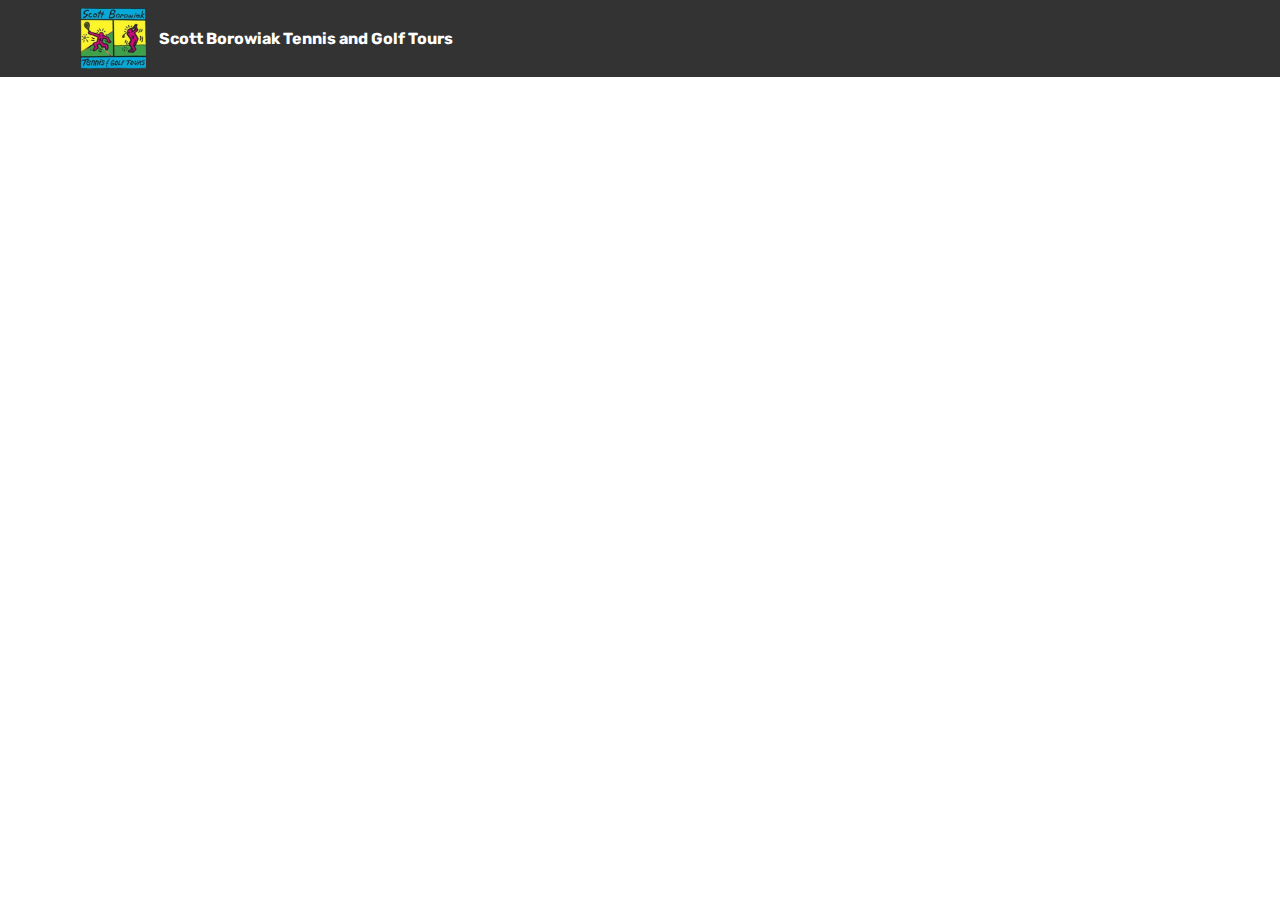
==== page1.html @ 62543306 "create github pages" ====
<!DOCTYPE html>
<html >
<head>
  <!-- Site made with Mobirise Website Builder v4.9.4, https://mobirise.com -->
  <meta charset="UTF-8">
  <meta http-equiv="X-UA-Compatible" content="IE=edge">
  <meta name="generator" content="Mobirise v4.9.4, mobirise.com">
  <meta name="viewport" content="width=device-width, initial-scale=1, minimum-scale=1">
  <link rel="shortcut icon" href="assets/images/scott-logo-1-184x169.jpg" type="image/x-icon">
  <meta name="description" content="Web Page Creator Description">
  <title>Page 1</title>
  <link rel="stylesheet" href="assets/web/assets/mobirise-icons/mobirise-icons.css">
  <link rel="stylesheet" href="assets/tether/tether.min.css">
  <link rel="stylesheet" href="assets/bootstrap/css/bootstrap.min.css">
  <link rel="stylesheet" href="assets/bootstrap/css/bootstrap-grid.min.css">
  <link rel="stylesheet" href="assets/bootstrap/css/bootstrap-reboot.min.css">
  <link rel="stylesheet" href="assets/soundcloud-plugin/style.css">
  <link rel="stylesheet" href="assets/dropdown/css/style.css">
  <link rel="stylesheet" href="assets/theme/css/style.css">
  <link rel="stylesheet" href="assets/mobirise/css/mbr-additional.css" type="text/css">
  
  
  
</head>
<body>
  <section class="menu cid-qwLiEzQAL6" once="menu" id="menu1-q">

    

    <nav class="navbar navbar-expand beta-menu navbar-dropdown align-items-center navbar-fixed-top navbar-toggleable-sm">
        <button class="navbar-toggler navbar-toggler-right" type="button" data-toggle="collapse" data-target="#navbarSupportedContent" aria-controls="navbarSupportedContent" aria-expanded="false" aria-label="Toggle navigation">
            <div class="hamburger">
                <span></span>
                <span></span>
                <span></span>
                <span></span>
            </div>
        </button>
        <div class="menu-logo">
            <div class="navbar-brand">
                <span class="navbar-logo">
                    <a href="http://conta.cc/2x8t9Sp">
                         <img src="assets/images/scott-logo-1-184x169.jpg" alt="Mobirise" title="" style="height: 3.8rem;">
                    </a>
                </span>
                <span class="navbar-caption-wrap"><a class="navbar-caption text-white display-4" href="https://www.youtube.com/watch?v=3VlOw9ap7_U" target="_blank">
                        Scott Borowiak Tennis and Golf Tours</a></span>
            </div>
        </div>
        <div class="collapse navbar-collapse" id="navbarSupportedContent">
            
            
        </div>
    </nav>
</section>


  <section class="engine"><a href="https://mobirise.info/k">develop your own website</a></section><script src="assets/web/assets/jquery/jquery.min.js"></script>
  <script src="assets/popper/popper.min.js"></script>
  <script src="assets/tether/tether.min.js"></script>
  <script src="assets/bootstrap/js/bootstrap.min.js"></script>
  <script src="assets/smoothscroll/smooth-scroll.js"></script>
  <script src="assets/dropdown/js/script.min.js"></script>
  <script src="assets/touchswipe/jquery.touch-swipe.min.js"></script>
  <script src="assets/theme/js/script.js"></script>
  
  
 <div id="scrollToTop" class="scrollToTop mbr-arrow-up"><a style="text-align: center;"><i class="mbr-arrow-up-icon mbr-arrow-up-icon-cm cm-icon cm-icon-smallarrow-up"></i></a></div>
  </body>
</html>
---- assets/web/assets/mobirise-icons/mobirise-icons.css ----
@font-face {
  font-family: 'MobiriseIcons';
  src:  url('mobirise-icons.eot?spat4u');
  src:  url('mobirise-icons.eot?spat4u#iefix') format('embedded-opentype'),
    url('mobirise-icons.ttf?spat4u') format('truetype'),
    url('mobirise-icons.woff?spat4u') format('woff'),
    url('mobirise-icons.svg?spat4u#MobiriseIcons') format('svg');
  font-weight: normal;
  font-style: normal;
}

[class^="mbri-"], [class*=" mbri-"] {
  /* use !important to prevent issues with browser extensions that change fonts */
  font-family: MobiriseIcons !important;
  speak: none;
  font-style: normal;
  font-weight: normal;
  font-variant: normal;
  text-transform: none;
  line-height: 1;

  /* Better Font Rendering =========== */
  -webkit-font-smoothing: antialiased;
  -moz-osx-font-smoothing: grayscale;
}

.mbri-add-submenu:before {
  content: "\e900";
}
.mbri-alert:before {
  content: "\e901";
}
.mbri-align-center:before {
  content: "\e902";
}
.mbri-align-justify:before {
  content: "\e903";
}
.mbri-align-left:before {
  content: "\e904";
}
.mbri-align-right:before {
  content: "\e905";
}
.mbri-android:before {
  content: "\e906";
}
.mbri-apple:before {
  content: "\e907";
}
.mbri-arrow-down:before {
  content: "\e908";
}
.mbri-arrow-next:before {
  content: "\e909";
}
.mbri-arrow-prev:before {
  content: "\e90a";
}
.mbri-arrow-up:before {
  content: "\e90b";
}
.mbri-bold:before {
  content: "\e90c";
}
.mbri-bookmark:before {
  content: "\e90d";
}
.mbri-bootstrap:before {
  content: "\e90e";
}
.mbri-briefcase:before {
  content: "\e90f";
}
.mbri-browse:before {
  content: "\e910";
}
.mbri-bulleted-list:before {
  content: "\e911";
}
.mbri-calendar:before {
  content: "\e912";
}
.mbri-camera:before {
  content: "\e913";
}
.mbri-cart-add:before {
  content: "\e914";
}
.mbri-cart-full:before {
  content: "\e915";
}
.mbri-cash:before {
  content: "\e916";
}
.mbri-change-style:before {
  content: "\e917";
}
.mbri-chat:before {
  content: "\e918";
}
.mbri-clock:before {
  content: "\e919";
}
.mbri-close:before {
  content: "\e91a";
}
.mbri-cloud:before {
  content: "\e91b";
}
.mbri-code:before {
  content: "\e91c";
}
.mbri-contact-form:before {
  content: "\e91d";
}
.mbri-credit-card:before {
  content: "\e91e";
}
.mbri-cursor-click:before {
  content: "\e91f";
}
.mbri-cust-feedback:before {
  content: "\e920";
}
.mbri-database:before {
  content: "\e921";
}
.mbri-delivery:before {
  content: "\e922";
}
.mbri-desktop:before {
  content: "\e923";
}
.mbri-devices:before {
  content: "\e924";
}
.mbri-down:before {
  content: "\e925";
}
.mbri-download:before {
  content: "\e989";
}
.mbri-drag-n-drop:before {
  content: "\e927";
}
.mbri-drag-n-drop2:before {
  content: "\e928";
}
.mbri-edit:before {
  content: "\e929";
}
.mbri-edit2:before {
  content: "\e92a";
}
.mbri-error:before {
  content: "\e92b";
}
.mbri-extension:before {
  content: "\e92c";
}
.mbri-features:before {
  content: "\e92d";
}
.mbri-file:before {
  content: "\e92e";
}
.mbri-flag:before {
  content: "\e92f";
}
.mbri-folder:before {
  content: "\e930";
}
.mbri-gift:before {
  content: "\e931";
}
.mbri-github:before {
  content: "\e932";
}
.mbri-globe:before {
  content: "\e933";
}
.mbri-globe-2:before {
  content: "\e934";
}
.mbri-growing-chart:before {
  content: "\e935";
}
.mbri-hearth:before {
  content: "\e936";
}
.mbri-help:before {
  content: "\e937";
}
.mbri-home:before {
  content: "\e938";
}
.mbri-hot-cup:before {
  content: "\e939";
}
.mbri-idea:before {
  content: "\e93a";
}
.mbri-image-gallery:before {
  content: "\e93b";
}
.mbri-image-slider:before {
  content: "\e93c";
}
.mbri-info:before {
  content: "\e93d";
}
.mbri-italic:before {
  content: "\e93e";
}
.mbri-key:before {
  content: "\e93f";
}
.mbri-laptop:before {
  content: "\e940";
}
.mbri-layers:before {
  content: "\e941";
}
.mbri-left-right:before {
  content: "\e942";
}
.mbri-left:before {
  content: "\e943";
}
.mbri-letter:before {
  content: "\e944";
}
.mbri-like:before {
  content: "\e945";
}
.mbri-link:before {
  content: "\e946";
}
.mbri-lock:before {
  content: "\e947";
}
.mbri-login:before {
  content: "\e948";
}
.mbri-logout:before {
  content: "\e949";
}
.mbri-magic-stick:before {
  content: "\e94a";
}
.mbri-map-pin:before {
  content: "\e94b";
}
.mbri-menu:before {
  content: "\e94c";
}
.mbri-mobile:before {
  content: "\e94d";
}
.mbri-mobile2:before {
  content: "\e94e";
}
.mbri-mobirise:before {
  content: "\e94f";
}
.mbri-more-horizontal:before {
  content: "\e950";
}
.mbri-more-vertical:before {
  content: "\e951";
}
.mbri-music:before {
  content: "\e952";
}
.mbri-new-file:before {
  content: "\e953";
}
.mbri-numbered-list:before {
  content: "\e954";
}
.mbri-opened-folder:before {
  content: "\e955";
}
.mbri-pages:before {
  content: "\e956";
}
.mbri-paper-plane:before {
  content: "\e957";
}
.mbri-paperclip:before {
  content: "\e958";
}
.mbri-photo:before {
  content: "\e959";
}
.mbri-photos:before {
  content: "\e95a";
}
.mbri-pin:before {
  content: "\e95b";
}
.mbri-play:before {
  content: "\e95c";
}
.mbri-plus:before {
  content: "\e95d";
}
.mbri-preview:before {
  content: "\e95e";
}
.mbri-print:before {
  content: "\e95f";
}
.mbri-protect:before {
  content: "\e960";
}
.mbri-question:before {
  content: "\e961";
}
.mbri-quote-left:before {
  content: "\e962";
}
.mbri-quote-right:before {
  content: "\e963";
}
.mbri-refresh:before {
  content: "\e964";
}
.mbri-responsive:before {
  content: "\e965";
}
.mbri-right:before {
  content: "\e966";
}
.mbri-rocket:before {
  content: "\e967";
}
.mbri-sad-face:before {
  content: "\e968";
}
.mbri-sale:before {
  content: "\e969";
}
.mbri-save:before {
  content: "\e96a";
}
.mbri-search:before {
  content: "\e96b";
}
.mbri-setting:before {
  content: "\e96c";
}
.mbri-setting2:before {
  content: "\e96d";
}
.mbri-setting3:before {
  content: "\e96e";
}
.mbri-share:before {
  content: "\e96f";
}
.mbri-shopping-bag:before {
  content: "\e970";
}
.mbri-shopping-basket:before {
  content: "\e971";
}
.mbri-shopping-cart:before {
  content: "\e972";
}
.mbri-sites:before {
  content: "\e973";
}
.mbri-smile-face:before {
  content: "\e974";
}
.mbri-speed:before {
  content: "\e975";
}
.mbri-star:before {
  content: "\e976";
}
.mbri-success:before {
  content: "\e977";
}
.mbri-sun:before {
  content: "\e978";
}
.mbri-sun2:before {
  content: "\e979";
}
.mbri-tablet:before {
  content: "\e97a";
}
.mbri-tablet-vertical:before {
  content: "\e97b";
}
.mbri-target:before {
  content: "\e97c";
}
.mbri-timer:before {
  content: "\e97d";
}
.mbri-to-ftp:before {
  content: "\e97e";
}
.mbri-to-local-drive:before {
  content: "\e97f";
}
.mbri-touch-swipe:before {
  content: "\e980";
}
.mbri-touch:before {
  content: "\e981";
}
.mbri-trash:before {
  content: "\e982";
}
.mbri-underline:before {
  content: "\e983";
}
.mbri-unlink:before {
  content: "\e984";
}
.mbri-unlock:before {
  content: "\e985";
}
.mbri-up-down:before {
  content: "\e986";
}
.mbri-up:before {
  content: "\e987";
}
.mbri-update:before {
  content: "\e988";
}
.mbri-upload:before {
 content: "\e926"; 
}
.mbri-user:before {
  content: "\e98a";
}
.mbri-user2:before {
  content: "\e98b";
}
.mbri-users:before {
  content: "\e98c";
}
.mbri-video:before {
  content: "\e98d";
}
.mbri-video-play:before {
  content: "\e98e";
}
.mbri-watch:before {
  content: "\e98f";
}
.mbri-website-theme:before {
  content: "\e990";
}
.mbri-wifi:before {
  content: "\e991";
}
.mbri-windows:before {
  content: "\e992";
}
.mbri-zoom-out:before {
  content: "\e993";
}
.mbri-redo:before {
  content: "\e994";
}
.mbri-undo:before {
  content: "\e995";
}
---- assets/soundcloud-plugin/style.css ----
.addons-container {
  position: relative;
  margin-left: auto;
  margin-right: auto;
  padding-right: 15px;
  padding-left: 15px; }
  @media (min-width: 576px) {
    .addons-container {
      padding-right: 15px;
      padding-left: 15px; } }
  @media (min-width: 768px) {
    .addons-container {
      padding-right: 15px;
      padding-left: 15px; } }
  @media (min-width: 992px) {
    .addons-container {
      padding-right: 15px;
      padding-left: 15px; } }
  @media (min-width: 1200px) {
    .addons-container {
      padding-right: 15px;
      padding-left: 15px; } }
  @media (min-width: 576px) {
    .addons-container {
      width: 540px;
      max-width: 100%; } }
  @media (min-width: 768px) {
    .addons-container {
      width: 720px;
      max-width: 100%; } }
  @media (min-width: 992px) {
    .addons-container {
      width: 960px;
      max-width: 100%; } }
  @media (min-width: 1200px) {
    .addons-container {
      width: 1140px;
      max-width: 100%; } }

.addons-container-inner{
    position: relative;
    width: 100%;
    min-height: 1px;
    padding-right: 15px;
    padding-left: 15px;
}
@media (min-width: 567px) {
    .addons-container-inner{
        -ms-flex: 0 0 66.666667%;
        flex: 0 0 66.666667%;
        max-width: 66.666667%;
    }
}
.addons-row{
    display: flex;
    justify-content:center;
}
---- assets/dropdown/css/style.css ----
.navbar-dropdown {
  left: 0;
  padding: 0;
  position: absolute;
  right: 0;
  top: 0;
  transition: all 0.45s ease;
  z-index: 1030;
  background: #282828; }
  .navbar-dropdown .navbar-logo {
    margin-right: 0.8rem;
    transition: margin 0.3s ease-in-out;
    vertical-align: middle; }
    .navbar-dropdown .navbar-logo img {
      height: 3.125rem;
      transition: all 0.3s ease-in-out; }
    .navbar-dropdown .navbar-logo.mbr-iconfont {
      font-size: 3.125rem;
      line-height: 3.125rem; }
  .navbar-dropdown .navbar-caption {
    font-weight: 700;
    white-space: normal;
    vertical-align: -4px;
    line-height: 3.125rem !important; }
    .navbar-dropdown .navbar-caption, .navbar-dropdown .navbar-caption:hover {
      color: inherit;
      text-decoration: none; }
  .navbar-dropdown .mbr-iconfont + .navbar-caption {
    vertical-align: -1px; }
  .navbar-dropdown.navbar-fixed-top {
    position: fixed; }
  .navbar-dropdown .navbar-brand span {
    vertical-align: -4px; }
  .navbar-dropdown.bg-color.transparent {
    background: none; }
  .navbar-dropdown.navbar-short .navbar-brand {
    padding: 0.625rem 0; }
    .navbar-dropdown.navbar-short .navbar-brand span {
      vertical-align: -1px; }
  .navbar-dropdown.navbar-short .navbar-caption {
    line-height: 2.375rem !important;
    vertical-align: -2px; }
  .navbar-dropdown.navbar-short .navbar-logo {
    margin-right: 0.5rem; }
    .navbar-dropdown.navbar-short .navbar-logo img {
      height: 2.375rem; }
    .navbar-dropdown.navbar-short .navbar-logo.mbr-iconfont {
      font-size: 2.375rem;
      line-height: 2.375rem; }
  .navbar-dropdown.navbar-short .mbr-table-cell {
    height: 3.625rem; }
  .navbar-dropdown .navbar-close {
    left: 0.6875rem;
    position: fixed;
    top: 0.75rem;
    z-index: 1000; }
  .navbar-dropdown .hamburger-icon {
    content: "";
    display: inline-block;
    vertical-align: middle;
    width: 16px;
    -webkit-box-shadow: 0 -6px 0 1px #282828,0 0 0 1px #282828,0 6px 0 1px #282828;
    -moz-box-shadow: 0 -6px 0 1px #282828,0 0 0 1px #282828,0 6px 0 1px #282828;
    box-shadow: 0 -6px 0 1px #282828,0 0 0 1px #282828,0 6px 0 1px #282828; }

.dropdown-menu .dropdown-toggle[data-toggle="dropdown-submenu"]::after {
  border-bottom: 0.35em solid transparent;
  border-left: 0.35em solid;
  border-right: 0;
  border-top: 0.35em solid transparent;
  margin-left: 0.3rem; }

.dropdown-menu .dropdown-item:focus {
  outline: 0; }

.nav-dropdown {
  font-size: 0.75rem;
  font-weight: 500;
  height: auto !important; }
  .nav-dropdown .nav-btn {
    padding-left: 1rem; }
  .nav-dropdown .link {
    margin: .667em 1.667em;
    font-weight: 500;
    padding: 0;
    transition: color .2s ease-in-out; }
    .nav-dropdown .link.dropdown-toggle {
      margin-right: 2.583em; }
      .nav-dropdown .link.dropdown-toggle::after {
        margin-left: .25rem;
        border-top: 0.35em solid;
        border-right: 0.35em solid transparent;
        border-left: 0.35em solid transparent;
        border-bottom: 0; }
      .nav-dropdown .link.dropdown-toggle[aria-expanded="true"] {
        margin: 0;
        padding: 0.667em 3.263em  0.667em 1.667em; }
  .nav-dropdown .link::after,
  .nav-dropdown .dropdown-item::after {
    color: inherit; }
  .nav-dropdown .btn {
    font-size: 0.75rem;
    font-weight: 700;
    letter-spacing: 0;
    margin-bottom: 0;
    padding-left: 1.25rem;
    padding-right: 1.25rem; }
  .nav-dropdown .dropdown-menu {
    border-radius: 0;
    border: 0;
    left: 0;
    margin: 0;
    padding-bottom: 1.25rem;
    padding-top: 1.25rem;
    position: relative; }
  .nav-dropdown .dropdown-submenu {
    margin-left: 0.125rem;
    top: 0; }
  .nav-dropdown .dropdown-item {
    font-weight: 500;
    line-height: 2;
    padding: 0.3846em 4.615em 0.3846em 1.5385em;
    position: relative;
    transition: color .2s ease-in-out, background-color .2s ease-in-out; }
    .nav-dropdown .dropdown-item::after {
      margin-top: -0.3077em;
      position: absolute;
      right: 1.1538em;
      top: 50%; }
    .nav-dropdown .dropdown-item:focus, .nav-dropdown .dropdown-item:hover {
      background: none; }

@media (max-width: 767px) {
  .nav-dropdown.navbar-toggleable-sm {
    bottom: 0;
    display: none;
    left: 0;
    overflow-x: hidden;
    position: fixed;
    top: 0;
    transform: translateX(-100%);
    -ms-transform: translateX(-100%);
    -webkit-transform: translateX(-100%);
    width: 18.75rem;
    z-index: 999; } }
.nav-dropdown.navbar-toggleable-xl {
  bottom: 0;
  display: none;
  left: 0;
  overflow-x: hidden;
  position: fixed;
  top: 0;
  transform: translateX(-100%);
  -ms-transform: translateX(-100%);
  -webkit-transform: translateX(-100%);
  width: 18.75rem;
  z-index: 999; }

.nav-dropdown-sm {
  display: block !important;
  overflow-x: hidden;
  overflow: auto;
  padding-top: 3.875rem; }
  .nav-dropdown-sm::after {
    content: "";
    display: block;
    height: 3rem;
    width: 100%; }
  .nav-dropdown-sm.collapse.in ~ .navbar-close {
    display: block !important; }
  .nav-dropdown-sm.collapsing, .nav-dropdown-sm.collapse.in {
    transform: translateX(0);
    -ms-transform: translateX(0);
    -webkit-transform: translateX(0);
    transition: all 0.25s ease-out;
    -webkit-transition: all 0.25s ease-out;
    background: #282828; }
  .nav-dropdown-sm.collapsing[aria-expanded="false"] {
    transform: translateX(-100%);
    -ms-transform: translateX(-100%);
    -webkit-transform: translateX(-100%); }
  .nav-dropdown-sm .nav-item {
    display: block;
    margin-left: 0 !important;
    padding-left: 0; }
  .nav-dropdown-sm .link,
  .nav-dropdown-sm .dropdown-item {
    border-top: 1px dotted rgba(255, 255, 255, 0.1);
    font-size: 0.8125rem;
    line-height: 1.6;
    margin: 0 !important;
    padding: 0.875rem 2.4rem 0.875rem 1.5625rem !important;
    position: relative;
    white-space: normal; }
    .nav-dropdown-sm .link:focus, .nav-dropdown-sm .link:hover,
    .nav-dropdown-sm .dropdown-item:focus,
    .nav-dropdown-sm .dropdown-item:hover {
      background: rgba(0, 0, 0, 0.2) !important;
      color: #c0a375; }
  .nav-dropdown-sm .nav-btn {
    position: relative;
    padding: 1.5625rem 1.5625rem 0 1.5625rem; }
    .nav-dropdown-sm .nav-btn::before {
      border-top: 1px dotted rgba(255, 255, 255, 0.1);
      content: "";
      left: 0;
      position: absolute;
      top: 0;
      width: 100%; }
    .nav-dropdown-sm .nav-btn + .nav-btn {
      padding-top: 0.625rem; }
      .nav-dropdown-sm .nav-btn + .nav-btn::before {
        display: none; }
  .nav-dropdown-sm .btn {
    padding: 0.625rem 0; }
  .nav-dropdown-sm .dropdown-toggle[data-toggle="dropdown-submenu"]::after {
    margin-left: .25rem;
    border-top: 0.35em solid;
    border-right: 0.35em solid transparent;
    border-left: 0.35em solid transparent;
    border-bottom: 0; }
  .nav-dropdown-sm .dropdown-toggle[data-toggle="dropdown-submenu"][aria-expanded="true"]::after {
    border-top: 0;
    border-right: 0.35em solid transparent;
    border-left: 0.35em solid transparent;
    border-bottom: 0.35em solid; }
  .nav-dropdown-sm .dropdown-menu {
    margin: 0;
    padding: 0;
    position: relative;
    top: 0;
    left: 0;
    width: 100%;
    border: 0;
    float: none;
    border-radius: 0;
    background: none; }
  .nav-dropdown-sm .dropdown-submenu {
    left: 100%;
    margin-left: 0.125rem;
    margin-top: -1.25rem;
    top: 0; }

.navbar-toggleable-sm .nav-dropdown .dropdown-menu {
  position: absolute; }

.navbar-toggleable-sm .nav-dropdown .dropdown-submenu {
  left: 100%;
  margin-left: 0.125rem;
  margin-top: -1.25rem;
  top: 0; }

.navbar-toggleable-sm.opened .nav-dropdown .dropdown-menu {
  position: relative; }

.navbar-toggleable-sm.opened .nav-dropdown .dropdown-submenu {
  left: 0;
  margin-left: 00rem;
  margin-top: 0rem;
  top: 0; }

.is-builder .nav-dropdown.collapsing {
  transition: none !important; }

/*# sourceMappingURL=style.css.map */
---- assets/theme/css/style.css ----
/*!
 * Mobirise v4 theme (https://mobirise.com/)
 * Copyright 2017 Mobirise
 */
section {
  background-color: #eeeeee; }

section,
.container,
.container-fluid {
  position: relative;
  word-wrap: break-word; }

a.mbr-iconfont:hover {
  text-decoration: none; }

.article .lead p, .article .lead ul, .article .lead ol, .article .lead pre, .article .lead blockquote {
  margin-bottom: 0; }

a {
  font-style: normal;
  font-weight: 400;
  cursor: pointer; }
  a, a:hover {
    text-decoration: none; }

figure {
  margin-bottom: 0; }

body {
  color: #232323; }

h1, h2, h3, h4, h5, h6,
.h1, .h2, .h3, .h4, .h5, .h6,
.display-1, .display-2, .display-3, .display-4 {
  line-height: 1;
  word-break: break-word;
  word-wrap: break-word; }

b, strong {
  font-weight: bold; }

blockquote {
  padding: 10px 0 10px 20px;
  position: relative;
  border-left: 2px solid;
  border-color: #ff3366; }

input:-webkit-autofill, input:-webkit-autofill:hover, input:-webkit-autofill:focus, input:-webkit-autofill:active {
  transition-delay: 9999s;
  transition-property: background-color, color; }

textarea[type="hidden"] {
  display: none; }

body {
  position: relative; }

section {
  background-position: 50% 50%;
  background-repeat: no-repeat;
  background-size: cover; }
  section .mbr-background-video,
  section .mbr-background-video-preview {
    position: absolute;
    bottom: 0;
    left: 0;
    right: 0;
    top: 0; }

.hidden {
  visibility: hidden; }

.mbr-z-index20 {
  z-index: 20; }

/*! Base colors */
.mbr-white {
  color: #ffffff; }

.mbr-black {
  color: #000000; }

.mbr-bg-white {
  background-color: #ffffff; }

.mbr-bg-black {
  background-color: #000000; }

/*! Text-aligns */
.align-left {
  text-align: left; }

.align-center {
  text-align: center; }

.align-right {
  text-align: right; }

@media (max-width: 767px) {
  .align-left, .align-center, .align-right, .mbr-section-btn, .mbr-section-title {
    text-align: center; } }
/*! Font-weight  */
.mbr-light {
  font-weight: 300; }

.mbr-regular {
  font-weight: 400; }

.mbr-semibold {
  font-weight: 500; }

.mbr-bold {
  font-weight: 700; }

/*! Media  */
.media-size-item {
  -webkit-flex: 1 1 auto;
  -moz-flex: 1 1 auto;
  -ms-flex: 1 1 auto;
  -o-flex: 1 1 auto;
  flex: 1 1 auto; }

.media-content {
  -webkit-flex-basis: 100%;
  flex-basis: 100%; }

.media-container-row {
  display: -ms-flexbox;
  display: -webkit-flex;
  display: flex;
  -webkit-flex-direction: row;
  -ms-flex-direction: row;
  flex-direction: row;
  -webkit-flex-wrap: wrap;
  -ms-flex-wrap: wrap;
  flex-wrap: wrap;
  -webkit-justify-content: center;
  -ms-flex-pack: center;
  justify-content: center;
  -webkit-align-content: center;
  -ms-flex-line-pack: center;
  align-content: center;
  -webkit-align-items: start;
  -ms-flex-align: start;
  align-items: start; }
  .media-container-row .media-size-item {
    width: 400px; }

.media-container-column {
  display: -ms-flexbox;
  display: -webkit-flex;
  display: flex;
  -webkit-flex-direction: column;
  -ms-flex-direction: column;
  flex-direction: column;
  -webkit-flex-wrap: wrap;
  -ms-flex-wrap: wrap;
  flex-wrap: wrap;
  -webkit-justify-content: center;
  -ms-flex-pack: center;
  justify-content: center;
  -webkit-align-content: center;
  -ms-flex-line-pack: center;
  align-content: center;
  -webkit-align-items: stretch;
  -ms-flex-align: stretch;
  align-items: stretch; }
  .media-container-column > * {
    width: 100%; }

@media (min-width: 992px) {
  .media-container-row {
    -webkit-flex-wrap: nowrap;
    -ms-flex-wrap: nowrap;
    flex-wrap: nowrap; } }
figure {
  overflow: hidden; }

figure[mbr-media-size] {
  transition: width 0.1s; }

.mbr-figure img, .mbr-figure iframe {
  display: block;
  width: 100%; }

.card {
  background-color: transparent;
  border: none; }

.card-img {
  text-align: center;
  flex-shrink: 0;
  -webkit-flex-shrink: 0; }

.media {
  max-width: 100%;
  margin: 0 auto; }

.mbr-figure {
  -ms-flex-item-align: center;
  -ms-grid-row-align: center;
  -webkit-align-self: center;
  align-self: center; }

.media-container > div {
  max-width: 100%; }

.mbr-figure img, .card-img img {
  width: 100%; }

@media (max-width: 991px) {
  .media-size-item {
    width: auto !important; }

  .media {
    width: auto; }

  .mbr-figure {
    width: 100% !important; } }
/*! Buttons */
.mbr-section-btn {
  margin-left: -.25rem;
  margin-right: -.25rem;
  font-size: 0; }

nav .mbr-section-btn {
  margin-left: 0rem;
  margin-right: 0rem; }

/*! Btn icon margin */
.btn .mbr-iconfont, .btn.btn-sm .mbr-iconfont {
  cursor: pointer;
  margin-right: 0.5rem; }

.btn.btn-md .mbr-iconfont, .btn.btn-md .mbr-iconfont {
  margin-right: 0.8rem; }

.mbr-regular {
  font-weight: 400; }

.mbr-semibold {
  font-weight: 500; }

.mbr-bold {
  font-weight: 700; }

[type="submit"] {
  -webkit-appearance: none; }

/*! Full-screen */
.mbr-fullscreen .mbr-overlay {
  min-height: 100vh; }

.mbr-fullscreen {
  display: flex;
  display: -webkit-flex;
  display: -moz-flex;
  display: -ms-flex;
  display: -o-flex;
  align-items: center;
  -webkit-align-items: center;
  min-height: 100vh;
  padding-top: 3rem;
  padding-bottom: 3rem; }

/*! Map */
.map {
  height: 25rem;
  position: relative; }
  .map iframe {
    width: 100%;
    height: 100%; }

/* Form */
.form-asterisk {
  font-family: initial;
  position: absolute;
  top: -2px;
  font-weight: normal; }

/*! Scroll to top arrow */
.mbr-arrow-up {
  bottom: 25px;
  right: 90px;
  position: fixed;
  text-align: right;
  z-index: 5000;
  color: #ffffff;
  font-size: 32px;
  transform: rotate(180deg);
  -webkit-transform: rotate(180deg); }

.mbr-arrow-up a {
  background: rgba(0, 0, 0, 0.2);
  border-radius: 3px;
  color: #fff;
  display: inline-block;
  height: 60px;
  width: 60px;
  outline-style: none !important;
  position: relative;
  text-decoration: none;
  transition: all .3s ease-in-out;
  cursor: pointer;
  text-align: center; }
  .mbr-arrow-up a:hover {
    background-color: rgba(0, 0, 0, 0.4); }
  .mbr-arrow-up a i {
    line-height: 60px; }

.mbr-arrow-up-icon {
  display: block;
  color: #fff; }

.mbr-arrow-up-icon::before {
  content: "\203a";
  display: inline-block;
  font-family: serif;
  font-size: 32px;
  line-height: 1;
  font-style: normal;
  position: relative;
  top: 6px;
  left: -4px;
  -webkit-transform: rotate(-90deg);
  transform: rotate(-90deg); }

/*! Arrow Down */
.mbr-arrow {
  position: absolute;
  bottom: 45px;
  left: 50%;
  width: 60px;
  height: 60px;
  cursor: pointer;
  background-color: rgba(80, 80, 80, 0.5);
  border-radius: 50%;
  -webkit-transform: translateX(-50%);
  transform: translateX(-50%); }
  .mbr-arrow > a {
    display: inline-block;
    text-decoration: none;
    outline-style: none;
    -webkit-animation: arrowdown 1.7s ease-in-out infinite;
    animation: arrowdown 1.7s ease-in-out infinite; }
    .mbr-arrow > a > i {
      position: absolute;
      top: -2px;
      left: 15px;
      font-size: 2rem; }

@keyframes arrowdown {
  0% {
    transform: translateY(0px);
    -webkit-transform: translateY(0px); }
  50% {
    transform: translateY(-5px);
    -webkit-transform: translateY(-5px); }
  100% {
    transform: translateY(0px);
    -webkit-transform: translateY(0px); } }
@-webkit-keyframes arrowdown {
  0% {
    transform: translateY(0px);
    -webkit-transform: translateY(0px); }
  50% {
    transform: translateY(-5px);
    -webkit-transform: translateY(-5px); }
  100% {
    transform: translateY(0px);
    -webkit-transform: translateY(0px); } }
@media (max-width: 500px) {
  .mbr-arrow-up {
    left: 50%;
    right: auto;
    transform: translateX(-50%) rotate(180deg);
    -webkit-transform: translateX(-50%) rotate(180deg); } }
/*Gradients animation*/
@keyframes gradient-animation {
  from {
    background-position: 0% 100%;
    animation-timing-function: ease-in-out; }
  to {
    background-position: 100% 0%;
    animation-timing-function: ease-in-out; } }
@-webkit-keyframes gradient-animation {
  from {
    background-position: 0% 100%;
    animation-timing-function: ease-in-out; }
  to {
    background-position: 100% 0%;
    animation-timing-function: ease-in-out; } }
.bg-gradient {
  background-size: 200% 200%;
  animation: gradient-animation 5s infinite alternate;
  -webkit-animation: gradient-animation 5s infinite alternate; }

.menu .navbar-brand {
  display: -webkit-flex; }
  .menu .navbar-brand span {
    display: flex;
    display: -webkit-flex; }
  .menu .navbar-brand .navbar-caption-wrap {
    display: -webkit-flex; }
  .menu .navbar-brand .navbar-logo img {
    display: -webkit-flex; }
@media (min-width: 768px) and (max-width: 991px) {
  .menu .navbar-toggleable-sm .navbar-nav {
    display: -webkit-box;
    display: -webkit-flex;
    display: -ms-flexbox; } }
@media (min-width: 992px) {
  .menu .navbar-nav.nav-dropdown {
    display: -webkit-flex; }
  .menu .navbar-toggleable-sm .navbar-collapse {
    display: -webkit-flex !important; } }
@media (max-width: 767px) {
  .menu .navbar-collapse {
    max-height: 80vh; }
  .menu .dropdown-menu {
    max-height: 60vh; } }

.navbar {
  display: -webkit-flex;
  -webkit-flex-wrap: wrap;
  -webkit-align-items: center;
  -webkit-justify-content: space-between; }

.navbar-collapse {
  -webkit-flex-basis: 100%;
  -webkit-flex-grow: 1;
  -webkit-align-items: center; }

.nav-dropdown .link {
  padding: .667em 1.667em !important;
  margin: 0 !important; }

.nav {
  display: -webkit-flex;
  -webkit-flex-wrap: wrap; }

.row {
  display: -webkit-flex;
  -webkit-flex-wrap: wrap; }

.justify-content-center {
  -webkit-justify-content: center; }

.form-inline {
  display: -webkit-flex;
  -webkit-flex-flow: row wrap;
  -webkit-align-items: center; }

.card-wrapper {
  -webkit-flex: 1; }

.carousel-control {
  z-index: 10;
  display: -webkit-flex;
  -webkit-align-items: center;
  -webkit-justify-content: center; }

.carousel-controls {
  display: -webkit-flex; }

.media {
  display: -webkit-flex; }

.jq-selectbox__select {
  padding: 1.07em .5em;
  position: absolute;
  top: 0;
  left: 0;
  width: 100%; }

.jq-selectbox__dropdown {
  position: absolute;
  top: 100% !important;
  left: 0 !important;
  width: 100% !important; }

.jq-selectbox__trigger-arrow {
  transform: translateY(-50%); }

.jq-selectbox li {
  padding: 1.07em .5em; }

/*# sourceMappingURL=style.css.map */
.engine {
	position: absolute;
	text-indent: -2400px;
	text-align: center;
	padding: 0;
	top: 0;
	left: -2400px;
}
---- assets/mobirise/css/mbr-additional.css ----
@import url(https://fonts.googleapis.com/css?family=Rubik:300,300i,400,400i,500,500i,700,700i,900,900i);





body {
  font-style: normal;
  line-height: 1.5;
}
.mbr-section-title {
  font-style: normal;
  line-height: 1.2;
}
.mbr-section-subtitle {
  line-height: 1.3;
}
.mbr-text {
  font-style: normal;
  line-height: 1.6;
}
.display-1 {
  font-family: 'Rubik', sans-serif;
  font-size: 4.25rem;
}
.display-1 > .mbr-iconfont {
  font-size: 6.8rem;
}
.display-2 {
  font-family: 'Rubik', sans-serif;
  font-size: 3rem;
}
.display-2 > .mbr-iconfont {
  font-size: 4.8rem;
}
.display-4 {
  font-family: 'Rubik', sans-serif;
  font-size: 1rem;
}
.display-4 > .mbr-iconfont {
  font-size: 1.6rem;
}
.display-5 {
  font-family: 'Rubik', sans-serif;
  font-size: 1.5rem;
}
.display-5 > .mbr-iconfont {
  font-size: 2.4rem;
}
.display-7 {
  font-family: 'Rubik', sans-serif;
  font-size: 1rem;
}
.display-7 > .mbr-iconfont {
  font-size: 1.6rem;
}
/* ---- Fluid typography for mobile devices ---- */
/* 1.4 - font scale ratio ( bootstrap == 1.42857 ) */
/* 100vw - current viewport width */
/* (48 - 20)  48 == 48rem == 768px, 20 == 20rem == 320px(minimal supported viewport) */
/* 0.65 - min scale variable, may vary */
@media (max-width: 768px) {
  .display-1 {
    font-size: 3.4rem;
    font-size: calc( 2.1374999999999997rem + (4.25 - 2.1374999999999997) * ((100vw - 20rem) / (48 - 20)));
    line-height: calc( 1.4 * (2.1374999999999997rem + (4.25 - 2.1374999999999997) * ((100vw - 20rem) / (48 - 20))));
  }
  .display-2 {
    font-size: 2.4rem;
    font-size: calc( 1.7rem + (3 - 1.7) * ((100vw - 20rem) / (48 - 20)));
    line-height: calc( 1.4 * (1.7rem + (3 - 1.7) * ((100vw - 20rem) / (48 - 20))));
  }
  .display-4 {
    font-size: 0.8rem;
    font-size: calc( 1rem + (1 - 1) * ((100vw - 20rem) / (48 - 20)));
    line-height: calc( 1.4 * (1rem + (1 - 1) * ((100vw - 20rem) / (48 - 20))));
  }
  .display-5 {
    font-size: 1.2rem;
    font-size: calc( 1.175rem + (1.5 - 1.175) * ((100vw - 20rem) / (48 - 20)));
    line-height: calc( 1.4 * (1.175rem + (1.5 - 1.175) * ((100vw - 20rem) / (48 - 20))));
  }
}
/* Buttons */
.btn {
  font-weight: 500;
  border-width: 2px;
  font-style: normal;
  letter-spacing: 1px;
  margin: .4rem .8rem;
  white-space: normal;
  -webkit-transition: all 0.3s ease-in-out;
  -moz-transition: all 0.3s ease-in-out;
  transition: all 0.3s ease-in-out;
  display: inline-flex;
  align-items: center;
  justify-content: center;
  word-break: break-word;
  -webkit-align-items: center;
  -webkit-justify-content: center;
  display: -webkit-inline-flex;
  padding: 1rem 3rem;
  border-radius: 3px;
}
.btn-sm {
  font-weight: 500;
  letter-spacing: 1px;
  -webkit-transition: all 0.3s ease-in-out;
  -moz-transition: all 0.3s ease-in-out;
  transition: all 0.3s ease-in-out;
  padding: 0.6rem 1.5rem;
  border-radius: 3px;
}
.btn-md {
  font-weight: 500;
  letter-spacing: 1px;
  margin: .4rem .8rem !important;
  -webkit-transition: all 0.3s ease-in-out;
  -moz-transition: all 0.3s ease-in-out;
  transition: all 0.3s ease-in-out;
  padding: 1rem 3rem;
  border-radius: 3px;
}
.btn-lg {
  font-weight: 500;
  letter-spacing: 1px;
  margin: .4rem .8rem !important;
  -webkit-transition: all 0.3s ease-in-out;
  -moz-transition: all 0.3s ease-in-out;
  transition: all 0.3s ease-in-out;
  padding: 1.2rem 3.2rem;
  border-radius: 3px;
}
.bg-primary {
  background-color: #149dcc !important;
}
.bg-success {
  background-color: #f7ed4a !important;
}
.bg-info {
  background-color: #82786e !important;
}
.bg-warning {
  background-color: #879a9f !important;
}
.bg-danger {
  background-color: #b1a374 !important;
}
.btn-primary,
.btn-primary:active {
  background-color: #149dcc !important;
  border-color: #149dcc !important;
  color: #ffffff !important;
}
.btn-primary:hover,
.btn-primary:focus,
.btn-primary.focus,
.btn-primary.active {
  color: #ffffff !important;
  background-color: #0d6786 !important;
  border-color: #0d6786 !important;
}
.btn-primary.disabled,
.btn-primary:disabled {
  color: #ffffff !important;
  background-color: #0d6786 !important;
  border-color: #0d6786 !important;
}
.btn-secondary,
.btn-secondary:active {
  background-color: #ff3366 !important;
  border-color: #ff3366 !important;
  color: #ffffff !important;
}
.btn-secondary:hover,
.btn-secondary:focus,
.btn-secondary.focus,
.btn-secondary.active {
  color: #ffffff !important;
  background-color: #e50039 !important;
  border-color: #e50039 !important;
}
.btn-secondary.disabled,
.btn-secondary:disabled {
  color: #ffffff !important;
  background-color: #e50039 !important;
  border-color: #e50039 !important;
}
.btn-info,
.btn-info:active {
  background-color: #82786e !important;
  border-color: #82786e !important;
  color: #ffffff !important;
}
.btn-info:hover,
.btn-info:focus,
.btn-info.focus,
.btn-info.active {
  color: #ffffff !important;
  background-color: #59524b !important;
  border-color: #59524b !important;
}
.btn-info.disabled,
.btn-info:disabled {
  color: #ffffff !important;
  background-color: #59524b !important;
  border-color: #59524b !important;
}
.btn-success,
.btn-success:active {
  background-color: #f7ed4a !important;
  border-color: #f7ed4a !important;
  color: #3f3c03 !important;
}
.btn-success:hover,
.btn-success:focus,
.btn-success.focus,
.btn-success.active {
  color: #3f3c03 !important;
  background-color: #eadd0a !important;
  border-color: #eadd0a !important;
}
.btn-success.disabled,
.btn-success:disabled {
  color: #3f3c03 !important;
  background-color: #eadd0a !important;
  border-color: #eadd0a !important;
}
.btn-warning,
.btn-warning:active {
  background-color: #879a9f !important;
  border-color: #879a9f !important;
  color: #ffffff !important;
}
.btn-warning:hover,
.btn-warning:focus,
.btn-warning.focus,
.btn-warning.active {
  color: #ffffff !important;
  background-color: #617479 !important;
  border-color: #617479 !important;
}
.btn-warning.disabled,
.btn-warning:disabled {
  color: #ffffff !important;
  background-color: #617479 !important;
  border-color: #617479 !important;
}
.btn-danger,
.btn-danger:active {
  background-color: #b1a374 !important;
  border-color: #b1a374 !important;
  color: #ffffff !important;
}
.btn-danger:hover,
.btn-danger:focus,
.btn-danger.focus,
.btn-danger.active {
  color: #ffffff !important;
  background-color: #8b7d4e !important;
  border-color: #8b7d4e !important;
}
.btn-danger.disabled,
.btn-danger:disabled {
  color: #ffffff !important;
  background-color: #8b7d4e !important;
  border-color: #8b7d4e !important;
}
.btn-white {
  color: #333333 !important;
}
.btn-white,
.btn-white:active {
  background-color: #ffffff !important;
  border-color: #ffffff !important;
  color: #808080 !important;
}
.btn-white:hover,
.btn-white:focus,
.btn-white.focus,
.btn-white.active {
  color: #808080 !important;
  background-color: #d9d9d9 !important;
  border-color: #d9d9d9 !important;
}
.btn-white.disabled,
.btn-white:disabled {
  color: #808080 !important;
  background-color: #d9d9d9 !important;
  border-color: #d9d9d9 !important;
}
.btn-black,
.btn-black:active {
  background-color: #333333 !important;
  border-color: #333333 !important;
  color: #ffffff !important;
}
.btn-black:hover,
.btn-black:focus,
.btn-black.focus,
.btn-black.active {
  color: #ffffff !important;
  background-color: #0d0d0d !important;
  border-color: #0d0d0d !important;
}
.btn-black.disabled,
.btn-black:disabled {
  color: #ffffff !important;
  background-color: #0d0d0d !important;
  border-color: #0d0d0d !important;
}
.btn-primary-outline,
.btn-primary-outline:active {
  background: none;
  border-color: #0b566f;
  color: #0b566f;
}
.btn-primary-outline:hover,
.btn-primary-outline:focus,
.btn-primary-outline.focus,
.btn-primary-outline.active {
  color: #ffffff;
  background-color: #149dcc;
  border-color: #149dcc;
}
.btn-primary-outline.disabled,
.btn-primary-outline:disabled {
  color: #ffffff !important;
  background-color: #149dcc !important;
  border-color: #149dcc !important;
}
.btn-secondary-outline,
.btn-secondary-outline:active {
  background: none;
  border-color: #cc0033;
  color: #cc0033;
}
.btn-secondary-outline:hover,
.btn-secondary-outline:focus,
.btn-secondary-outline.focus,
.btn-secondary-outline.active {
  color: #ffffff;
  background-color: #ff3366;
  border-color: #ff3366;
}
.btn-secondary-outline.disabled,
.btn-secondary-outline:disabled {
  color: #ffffff !important;
  background-color: #ff3366 !important;
  border-color: #ff3366 !important;
}
.btn-info-outline,
.btn-info-outline:active {
  background: none;
  border-color: #4b453f;
  color: #4b453f;
}
.btn-info-outline:hover,
.btn-info-outline:focus,
.btn-info-outline.focus,
.btn-info-outline.active {
  color: #ffffff;
  background-color: #82786e;
  border-color: #82786e;
}
.btn-info-outline.disabled,
.btn-info-outline:disabled {
  color: #ffffff !important;
  background-color: #82786e !important;
  border-color: #82786e !important;
}
.btn-success-outline,
.btn-success-outline:active {
  background: none;
  border-color: #d2c609;
  color: #d2c609;
}
.btn-success-outline:hover,
.btn-success-outline:focus,
.btn-success-outline.focus,
.btn-success-outline.active {
  color: #3f3c03;
  background-color: #f7ed4a;
  border-color: #f7ed4a;
}
.btn-success-outline.disabled,
.btn-success-outline:disabled {
  color: #3f3c03 !important;
  background-color: #f7ed4a !important;
  border-color: #f7ed4a !important;
}
.btn-warning-outline,
.btn-warning-outline:active {
  background: none;
  border-color: #55666b;
  color: #55666b;
}
.btn-warning-outline:hover,
.btn-warning-outline:focus,
.btn-warning-outline.focus,
.btn-warning-outline.active {
  color: #ffffff;
  background-color: #879a9f;
  border-color: #879a9f;
}
.btn-warning-outline.disabled,
.btn-warning-outline:disabled {
  color: #ffffff !important;
  background-color: #879a9f !important;
  border-color: #879a9f !important;
}
.btn-danger-outline,
.btn-danger-outline:active {
  background: none;
  border-color: #7a6e45;
  color: #7a6e45;
}
.btn-danger-outline:hover,
.btn-danger-outline:focus,
.btn-danger-outline.focus,
.btn-danger-outline.active {
  color: #ffffff;
  background-color: #b1a374;
  border-color: #b1a374;
}
.btn-danger-outline.disabled,
.btn-danger-outline:disabled {
  color: #ffffff !important;
  background-color: #b1a374 !important;
  border-color: #b1a374 !important;
}
.btn-black-outline,
.btn-black-outline:active {
  background: none;
  border-color: #000000;
  color: #000000;
}
.btn-black-outline:hover,
.btn-black-outline:focus,
.btn-black-outline.focus,
.btn-black-outline.active {
  color: #ffffff;
  background-color: #333333;
  border-color: #333333;
}
.btn-black-outline.disabled,
.btn-black-outline:disabled {
  color: #ffffff !important;
  background-color: #333333 !important;
  border-color: #333333 !important;
}
.btn-white-outline,
.btn-white-outline:active,
.btn-white-outline.active {
  background: none;
  border-color: #ffffff;
  color: #ffffff;
}
.btn-white-outline:hover,
.btn-white-outline:focus,
.btn-white-outline.focus {
  color: #333333;
  background-color: #ffffff;
  border-color: #ffffff;
}
.text-primary {
  color: #149dcc !important;
}
.text-secondary {
  color: #ff3366 !important;
}
.text-success {
  color: #f7ed4a !important;
}
.text-info {
  color: #82786e !important;
}
.text-warning {
  color: #879a9f !important;
}
.text-danger {
  color: #b1a374 !important;
}
.text-white {
  color: #ffffff !important;
}
.text-black {
  color: #000000 !important;
}
a.text-primary:hover,
a.text-primary:focus {
  color: #0b566f !important;
}
a.text-secondary:hover,
a.text-secondary:focus {
  color: #cc0033 !important;
}
a.text-success:hover,
a.text-success:focus {
  color: #d2c609 !important;
}
a.text-info:hover,
a.text-info:focus {
  color: #4b453f !important;
}
a.text-warning:hover,
a.text-warning:focus {
  color: #55666b !important;
}
a.text-danger:hover,
a.text-danger:focus {
  color: #7a6e45 !important;
}
a.text-white:hover,
a.text-white:focus {
  color: #b3b3b3 !important;
}
a.text-black:hover,
a.text-black:focus {
  color: #4d4d4d !important;
}
.alert-success {
  background-color: #70c770;
}
.alert-info {
  background-color: #82786e;
}
.alert-warning {
  background-color: #879a9f;
}
.alert-danger {
  background-color: #b1a374;
}
.mbr-section-btn a.btn:not(.btn-form) {
  border-radius: 100px;
}
.mbr-section-btn a.btn:not(.btn-form):hover,
.mbr-section-btn a.btn:not(.btn-form):focus {
  box-shadow: none !important;
}
.mbr-section-btn a.btn:not(.btn-form):hover,
.mbr-section-btn a.btn:not(.btn-form):focus {
  box-shadow: 0 10px 40px 0 rgba(0, 0, 0, 0.2) !important;
  -webkit-box-shadow: 0 10px 40px 0 rgba(0, 0, 0, 0.2) !important;
}
.mbr-gallery-filter li a {
  border-radius: 100px !important;
}
.mbr-gallery-filter li.active .btn {
  background-color: #149dcc;
  border-color: #149dcc;
  color: #ffffff;
}
.mbr-gallery-filter li.active .btn:focus {
  box-shadow: none;
}
.nav-tabs .nav-link {
  border-radius: 100px !important;
}
.btn-form {
  border-radius: 0;
}
.btn-form:hover {
  cursor: pointer;
}
a,
a:hover {
  color: #149dcc;
}
.mbr-plan-header.bg-primary .mbr-plan-subtitle,
.mbr-plan-header.bg-primary .mbr-plan-price-desc {
  color: #b4e6f8;
}
.mbr-plan-header.bg-success .mbr-plan-subtitle,
.mbr-plan-header.bg-success .mbr-plan-price-desc {
  color: #ffffff;
}
.mbr-plan-header.bg-info .mbr-plan-subtitle,
.mbr-plan-header.bg-info .mbr-plan-price-desc {
  color: #beb8b2;
}
.mbr-plan-header.bg-warning .mbr-plan-subtitle,
.mbr-plan-header.bg-warning .mbr-plan-price-desc {
  color: #ced6d8;
}
.mbr-plan-header.bg-danger .mbr-plan-subtitle,
.mbr-plan-header.bg-danger .mbr-plan-price-desc {
  color: #dfd9c6;
}
/* Scroll to top button*/
#scrollToTop a {
  border-radius: 100px;
}
#scrollToTop a i:before {
  content: '';
  position: absolute;
  height: 40%;
  top: 25%;
  background: #fff;
  width: 2px;
  left: calc(50% - 1px);
}
#scrollToTop a i:after {
  content: '';
  position: absolute;
  display: block;
  border-top: 2px solid #fff;
  border-right: 2px solid #fff;
  width: 40%;
  height: 40%;
  left: 30%;
  bottom: 30%;
  transform: rotate(135deg);
  -webkit-transform: rotate(135deg);
}
/* Others*/
.note-check a[data-value=Rubik] {
  font-style: normal;
}
.mbr-arrow a {
  color: #ffffff;
}
@media (max-width: 767px) {
  .mbr-arrow {
    display: none;
  }
}
.form-control-label {
  position: relative;
  cursor: pointer;
  margin-bottom: .357em;
  padding: 0;
}
.alert {
  color: #ffffff;
  border-radius: 0;
  border: 0;
  font-size: .875rem;
  line-height: 1.5;
  margin-bottom: 1.875rem;
  padding: 1.25rem;
  position: relative;
}
.alert.alert-form::after {
  background-color: inherit;
  bottom: -7px;
  content: "";
  display: block;
  height: 14px;
  left: 50%;
  margin-left: -7px;
  position: absolute;
  transform: rotate(45deg);
  width: 14px;
  -webkit-transform: rotate(45deg);
}
.form-control {
  background-color: #f5f5f5;
  box-shadow: none;
  color: #565656;
  font-family: 'Rubik', sans-serif;
  font-size: 1rem;
  line-height: 1.43;
  min-height: 3.5em;
  padding: 1.07em .5em;
}
.form-control > .mbr-iconfont {
  font-size: 1.6rem;
}
.form-control,
.form-control:focus {
  border: 1px solid #e8e8e8;
}
.form-active .form-control:invalid {
  border-color: red;
}
.mbr-overlay {
  background-color: #000;
  bottom: 0;
  left: 0;
  opacity: .5;
  position: absolute;
  right: 0;
  top: 0;
  z-index: 0;
  pointer-events: none;
}
blockquote {
  font-style: italic;
  padding: 10px 0 10px 20px;
  font-size: 1.09rem;
  position: relative;
  border-color: #149dcc;
  border-width: 3px;
}
ul,
ol,
pre,
blockquote {
  margin-bottom: 2.3125rem;
}
pre {
  background: #f4f4f4;
  padding: 10px 24px;
  white-space: pre-wrap;
}
.inactive {
  -webkit-user-select: none;
  -moz-user-select: none;
  -ms-user-select: none;
  user-select: none;
  pointer-events: none;
  -webkit-user-drag: none;
  user-drag: none;
}
.mbr-section__comments .row {
  justify-content: center;
  -webkit-justify-content: center;
}
/* Forms */
.mbr-form .btn {
  margin: .4rem 0;
}
.mbr-form .input-group-btn a.btn {
  border-radius: 100px !important;
}
.mbr-form .input-group-btn a.btn:hover {
  box-shadow: 0 10px 40px 0 rgba(0, 0, 0, 0.2);
}
.mbr-form .input-group-btn button[type="submit"] {
  border-radius: 100px !important;
  padding: 1rem 3rem;
}
.mbr-form .input-group-btn button[type="submit"]:hover {
  box-shadow: 0 10px 40px 0 rgba(0, 0, 0, 0.2);
}
.form2 .form-control {
  border-top-left-radius: 100px;
  border-bottom-left-radius: 100px;
}
.form2 .input-group-btn a.btn {
  border-top-left-radius: 0 !important;
  border-bottom-left-radius: 0 !important;
}
.form2 .input-group-btn button[type="submit"] {
  border-top-left-radius: 0 !important;
  border-bottom-left-radius: 0 !important;
}
.form3 input[type="email"] {
  border-radius: 100px !important;
}
@media (max-width: 349px) {
  .form2 input[type="email"] {
    border-radius: 100px !important;
  }
  .form2 .input-group-btn a.btn {
    border-radius: 100px !important;
  }
  .form2 .input-group-btn button[type="submit"] {
    border-radius: 100px !important;
  }
}
@media (max-width: 767px) {
  .btn {
    font-size: .75rem !important;
  }
  .btn .mbr-iconfont {
    font-size: 1rem !important;
  }
}
/* Social block */
.btn-social {
  font-size: 20px;
  border-radius: 50%;
  padding: 0;
  width: 44px;
  height: 44px;
  line-height: 44px;
  text-align: center;
  position: relative;
  border: 2px solid #c0a375;
  border-color: #149dcc;
  color: #232323;
  cursor: pointer;
}
.btn-social i {
  top: 0;
  line-height: 44px;
  width: 44px;
}
.btn-social:hover {
  color: #fff;
  background: #149dcc;
}
.btn-social + .btn {
  margin-left: .1rem;
}
/* Footer */
.mbr-footer-content li::before,
.mbr-footer .mbr-contacts li::before {
  background: #149dcc;
}
.mbr-footer-content li a:hover,
.mbr-footer .mbr-contacts li a:hover {
  color: #149dcc;
}
.footer3 input[type="email"],
.footer4 input[type="email"] {
  border-radius: 100px !important;
}
.footer3 .input-group-btn a.btn,
.footer4 .input-group-btn a.btn {
  border-radius: 100px !important;
}
.footer3 .input-group-btn button[type="submit"],
.footer4 .input-group-btn button[type="submit"] {
  border-radius: 100px !important;
}
/* Headers*/
.header13 .form-inline input[type="email"],
.header14 .form-inline input[type="email"] {
  border-radius: 100px;
}
.header13 .form-inline input[type="text"],
.header14 .form-inline input[type="text"] {
  border-radius: 100px;
}
.header13 .form-inline input[type="tel"],
.header14 .form-inline input[type="tel"] {
  border-radius: 100px;
}
.header13 .form-inline a.btn,
.header14 .form-inline a.btn {
  border-radius: 100px;
}
.header13 .form-inline button,
.header14 .form-inline button {
  border-radius: 100px !important;
}
.offset-1 {
  margin-left: 8.33333%;
}
.offset-2 {
  margin-left: 16.66667%;
}
.offset-3 {
  margin-left: 25%;
}
.offset-4 {
  margin-left: 33.33333%;
}
.offset-5 {
  margin-left: 41.66667%;
}
.offset-6 {
  margin-left: 50%;
}
.offset-7 {
  margin-left: 58.33333%;
}
.offset-8 {
  margin-left: 66.66667%;
}
.offset-9 {
  margin-left: 75%;
}
.offset-10 {
  margin-left: 83.33333%;
}
.offset-11 {
  margin-left: 91.66667%;
}
@media (min-width: 576px) {
  .offset-sm-0 {
    margin-left: 0%;
  }
  .offset-sm-1 {
    margin-left: 8.33333%;
  }
  .offset-sm-2 {
    margin-left: 16.66667%;
  }
  .offset-sm-3 {
    margin-left: 25%;
  }
  .offset-sm-4 {
    margin-left: 33.33333%;
  }
  .offset-sm-5 {
    margin-left: 41.66667%;
  }
  .offset-sm-6 {
    margin-left: 50%;
  }
  .offset-sm-7 {
    margin-left: 58.33333%;
  }
  .offset-sm-8 {
    margin-left: 66.66667%;
  }
  .offset-sm-9 {
    margin-left: 75%;
  }
  .offset-sm-10 {
    margin-left: 83.33333%;
  }
  .offset-sm-11 {
    margin-left: 91.66667%;
  }
}
@media (min-width: 768px) {
  .offset-md-0 {
    margin-left: 0%;
  }
  .offset-md-1 {
    margin-left: 8.33333%;
  }
  .offset-md-2 {
    margin-left: 16.66667%;
  }
  .offset-md-3 {
    margin-left: 25%;
  }
  .offset-md-4 {
    margin-left: 33.33333%;
  }
  .offset-md-5 {
    margin-left: 41.66667%;
  }
  .offset-md-6 {
    margin-left: 50%;
  }
  .offset-md-7 {
    margin-left: 58.33333%;
  }
  .offset-md-8 {
    margin-left: 66.66667%;
  }
  .offset-md-9 {
    margin-left: 75%;
  }
  .offset-md-10 {
    margin-left: 83.33333%;
  }
  .offset-md-11 {
    margin-left: 91.66667%;
  }
}
@media (min-width: 992px) {
  .offset-lg-0 {
    margin-left: 0%;
  }
  .offset-lg-1 {
    margin-left: 8.33333%;
  }
  .offset-lg-2 {
    margin-left: 16.66667%;
  }
  .offset-lg-3 {
    margin-left: 25%;
  }
  .offset-lg-4 {
    margin-left: 33.33333%;
  }
  .offset-lg-5 {
    margin-left: 41.66667%;
  }
  .offset-lg-6 {
    margin-left: 50%;
  }
  .offset-lg-7 {
    margin-left: 58.33333%;
  }
  .offset-lg-8 {
    margin-left: 66.66667%;
  }
  .offset-lg-9 {
    margin-left: 75%;
  }
  .offset-lg-10 {
    margin-left: 83.33333%;
  }
  .offset-lg-11 {
    margin-left: 91.66667%;
  }
}
@media (min-width: 1200px) {
  .offset-xl-0 {
    margin-left: 0%;
  }
  .offset-xl-1 {
    margin-left: 8.33333%;
  }
  .offset-xl-2 {
    margin-left: 16.66667%;
  }
  .offset-xl-3 {
    margin-left: 25%;
  }
  .offset-xl-4 {
    margin-left: 33.33333%;
  }
  .offset-xl-5 {
    margin-left: 41.66667%;
  }
  .offset-xl-6 {
    margin-left: 50%;
  }
  .offset-xl-7 {
    margin-left: 58.33333%;
  }
  .offset-xl-8 {
    margin-left: 66.66667%;
  }
  .offset-xl-9 {
    margin-left: 75%;
  }
  .offset-xl-10 {
    margin-left: 83.33333%;
  }
  .offset-xl-11 {
    margin-left: 91.66667%;
  }
}
.navbar-toggler {
  -webkit-align-self: flex-start;
  -ms-flex-item-align: start;
  align-self: flex-start;
  padding: 0.25rem 0.75rem;
  font-size: 1.25rem;
  line-height: 1;
  background: transparent;
  border: 1px solid transparent;
  -webkit-border-radius: 0.25rem;
  border-radius: 0.25rem;
}
.navbar-toggler:focus,
.navbar-toggler:hover {
  text-decoration: none;
}
.navbar-toggler-icon {
  display: inline-block;
  width: 1.5em;
  height: 1.5em;
  vertical-align: middle;
  content: "";
  background: no-repeat center center;
  -webkit-background-size: 100% 100%;
  -o-background-size: 100% 100%;
  background-size: 100% 100%;
}
.navbar-toggler-left {
  position: absolute;
  left: 1rem;
}
.navbar-toggler-right {
  position: absolute;
  right: 1rem;
}
@media (max-width: 575px) {
  .navbar-toggleable .navbar-nav .dropdown-menu {
    position: static;
    float: none;
  }
  .navbar-toggleable > .container {
    padding-right: 0;
    padding-left: 0;
  }
}
@media (min-width: 576px) {
  .navbar-toggleable {
    -webkit-box-orient: horizontal;
    -webkit-box-direction: normal;
    -webkit-flex-direction: row;
    -ms-flex-direction: row;
    flex-direction: row;
    -webkit-flex-wrap: nowrap;
    -ms-flex-wrap: nowrap;
    flex-wrap: nowrap;
    -webkit-box-align: center;
    -webkit-align-items: center;
    -ms-flex-align: center;
    align-items: center;
  }
  .navbar-toggleable .navbar-nav {
    -webkit-box-orient: horizontal;
    -webkit-box-direction: normal;
    -webkit-flex-direction: row;
    -ms-flex-direction: row;
    flex-direction: row;
  }
  .navbar-toggleable .navbar-nav .nav-link {
    padding-right: .5rem;
    padding-left: .5rem;
  }
  .navbar-toggleable > .container {
    display: -webkit-box;
    display: -webkit-flex;
    display: -ms-flexbox;
    display: flex;
    -webkit-flex-wrap: nowrap;
    -ms-flex-wrap: nowrap;
    flex-wrap: nowrap;
    -webkit-box-align: center;
    -webkit-align-items: center;
    -ms-flex-align: center;
    align-items: center;
  }
  .navbar-toggleable .navbar-collapse {
    display: -webkit-box !important;
    display: -webkit-flex !important;
    display: -ms-flexbox !important;
    display: flex !important;
    width: 100%;
  }
  .navbar-toggleable .navbar-toggler {
    display: none;
  }
}
@media (max-width: 767px) {
  .navbar-toggleable-sm .navbar-nav .dropdown-menu {
    position: static;
    float: none;
  }
  .navbar-toggleable-sm > .container {
    padding-right: 0;
    padding-left: 0;
  }
}
@media (min-width: 768px) {
  .navbar-toggleable-sm {
    -webkit-box-orient: horizontal;
    -webkit-box-direction: normal;
    -webkit-flex-direction: row;
    -ms-flex-direction: row;
    flex-direction: row;
    -webkit-flex-wrap: nowrap;
    -ms-flex-wrap: nowrap;
    flex-wrap: nowrap;
    -webkit-box-align: center;
    -webkit-align-items: center;
    -ms-flex-align: center;
    align-items: center;
  }
  .navbar-toggleable-sm .navbar-nav {
    -webkit-box-orient: horizontal;
    -webkit-box-direction: normal;
    -webkit-flex-direction: row;
    -ms-flex-direction: row;
    flex-direction: row;
  }
  .navbar-toggleable-sm .navbar-nav .nav-link {
    padding-right: .5rem;
    padding-left: .5rem;
  }
  .navbar-toggleable-sm > .container {
    display: -webkit-box;
    display: -webkit-flex;
    display: -ms-flexbox;
    display: flex;
    -webkit-flex-wrap: nowrap;
    -ms-flex-wrap: nowrap;
    flex-wrap: nowrap;
    -webkit-box-align: center;
    -webkit-align-items: center;
    -ms-flex-align: center;
    align-items: center;
  }
  .navbar-toggleable-sm .navbar-collapse {
    display: none;
    width: 100%;
  }
  .navbar-toggleable-sm .navbar-toggler {
    display: none;
  }
}
@media (max-width: 991px) {
  .navbar-toggleable-md .navbar-nav .dropdown-menu {
    position: static;
    float: none;
  }
  .navbar-toggleable-md > .container {
    padding-right: 0;
    padding-left: 0;
  }
}
@media (min-width: 992px) {
  .navbar-toggleable-md {
    -webkit-box-orient: horizontal;
    -webkit-box-direction: normal;
    -webkit-flex-direction: row;
    -ms-flex-direction: row;
    flex-direction: row;
    -webkit-flex-wrap: nowrap;
    -ms-flex-wrap: nowrap;
    flex-wrap: nowrap;
    -webkit-box-align: center;
    -webkit-align-items: center;
    -ms-flex-align: center;
    align-items: center;
  }
  .navbar-toggleable-md .navbar-nav {
    -webkit-box-orient: horizontal;
    -webkit-box-direction: normal;
    -webkit-flex-direction: row;
    -ms-flex-direction: row;
    flex-direction: row;
  }
  .navbar-toggleable-md .navbar-nav .nav-link {
    padding-right: .5rem;
    padding-left: .5rem;
  }
  .navbar-toggleable-md > .container {
    display: -webkit-box;
    display: -webkit-flex;
    display: -ms-flexbox;
    display: flex;
    -webkit-flex-wrap: nowrap;
    -ms-flex-wrap: nowrap;
    flex-wrap: nowrap;
    -webkit-box-align: center;
    -webkit-align-items: center;
    -ms-flex-align: center;
    align-items: center;
  }
  .navbar-toggleable-md .navbar-collapse {
    display: -webkit-box !important;
    display: -webkit-flex !important;
    display: -ms-flexbox !important;
    display: flex !important;
    width: 100%;
  }
  .navbar-toggleable-md .navbar-toggler {
    display: none;
  }
}
@media (max-width: 1199px) {
  .navbar-toggleable-lg .navbar-nav .dropdown-menu {
    position: static;
    float: none;
  }
  .navbar-toggleable-lg > .container {
    padding-right: 0;
    padding-left: 0;
  }
}
@media (min-width: 1200px) {
  .navbar-toggleable-lg {
    -webkit-box-orient: horizontal;
    -webkit-box-direction: normal;
    -webkit-flex-direction: row;
    -ms-flex-direction: row;
    flex-direction: row;
    -webkit-flex-wrap: nowrap;
    -ms-flex-wrap: nowrap;
    flex-wrap: nowrap;
    -webkit-box-align: center;
    -webkit-align-items: center;
    -ms-flex-align: center;
    align-items: center;
  }
  .navbar-toggleable-lg .navbar-nav {
    -webkit-box-orient: horizontal;
    -webkit-box-direction: normal;
    -webkit-flex-direction: row;
    -ms-flex-direction: row;
    flex-direction: row;
  }
  .navbar-toggleable-lg .navbar-nav .nav-link {
    padding-right: .5rem;
    padding-left: .5rem;
  }
  .navbar-toggleable-lg > .container {
    display: -webkit-box;
    display: -webkit-flex;
    display: -ms-flexbox;
    display: flex;
    -webkit-flex-wrap: nowrap;
    -ms-flex-wrap: nowrap;
    flex-wrap: nowrap;
    -webkit-box-align: center;
    -webkit-align-items: center;
    -ms-flex-align: center;
    align-items: center;
  }
  .navbar-toggleable-lg .navbar-collapse {
    display: -webkit-box !important;
    display: -webkit-flex !important;
    display: -ms-flexbox !important;
    display: flex !important;
    width: 100%;
  }
  .navbar-toggleable-lg .navbar-toggler {
    display: none;
  }
}
.navbar-toggleable-xl {
  -webkit-box-orient: horizontal;
  -webkit-box-direction: normal;
  -webkit-flex-direction: row;
  -ms-flex-direction: row;
  flex-direction: row;
  -webkit-flex-wrap: nowrap;
  -ms-flex-wrap: nowrap;
  flex-wrap: nowrap;
  -webkit-box-align: center;
  -webkit-align-items: center;
  -ms-flex-align: center;
  align-items: center;
}
.navbar-toggleable-xl .navbar-nav .dropdown-menu {
  position: static;
  float: none;
}
.navbar-toggleable-xl > .container {
  padding-right: 0;
  padding-left: 0;
}
.navbar-toggleable-xl .navbar-nav {
  -webkit-box-orient: horizontal;
  -webkit-box-direction: normal;
  -webkit-flex-direction: row;
  -ms-flex-direction: row;
  flex-direction: row;
}
.navbar-toggleable-xl .navbar-nav .nav-link {
  padding-right: .5rem;
  padding-left: .5rem;
}
.navbar-toggleable-xl > .container {
  display: -webkit-box;
  display: -webkit-flex;
  display: -ms-flexbox;
  display: flex;
  -webkit-flex-wrap: nowrap;
  -ms-flex-wrap: nowrap;
  flex-wrap: nowrap;
  -webkit-box-align: center;
  -webkit-align-items: center;
  -ms-flex-align: center;
  align-items: center;
}
.navbar-toggleable-xl .navbar-collapse {
  display: -webkit-box !important;
  display: -webkit-flex !important;
  display: -ms-flexbox !important;
  display: flex !important;
  width: 100%;
}
.navbar-toggleable-xl .navbar-toggler {
  display: none;
}
.card-img {
  width: auto;
}
.menu .navbar.collapsed:not(.beta-menu) {
  flex-direction: column;
  -webkit-flex-direction: column;
}
.carousel-item.active,
.carousel-item-next,
.carousel-item-prev {
  display: -webkit-box;
  display: -webkit-flex;
  display: -ms-flexbox;
  display: flex;
}
.note-air-layout .dropup .dropdown-menu,
.note-air-layout .navbar-fixed-bottom .dropdown .dropdown-menu {
  bottom: initial !important;
}
html,
body {
  height: auto;
  min-height: 100vh;
}
.dropup .dropdown-toggle::after {
  display: none;
}
@media screen and (-ms-high-contrast: active), (-ms-high-contrast: none) {
  .card-wrapper {
    flex: auto!important;
  }
}
.cid-qwLiEzQAL6 .navbar {
  padding: .5rem 0;
  background: #333333;
  transition: none;
  min-height: 77px;
}
.cid-qwLiEzQAL6 .navbar-dropdown.bg-color.transparent.opened {
  background: #333333;
}
.cid-qwLiEzQAL6 a {
  font-style: normal;
}
.cid-qwLiEzQAL6 .nav-item span {
  padding-right: 0.4em;
  line-height: 0.5em;
  vertical-align: text-bottom;
  position: relative;
  top: -0.2em;
  text-decoration: none;
}
.cid-qwLiEzQAL6 .nav-item a {
  padding: 0.7rem 0 !important;
  margin: 0rem .65rem !important;
}
.cid-qwLiEzQAL6 .btn {
  padding: 0.4rem 1.5rem;
  display: inline-flex;
  align-items: center;
}
.cid-qwLiEzQAL6 .btn .mbr-iconfont {
  font-size: 1.6rem;
}
.cid-qwLiEzQAL6 .menu-logo {
  margin-right: auto;
}
.cid-qwLiEzQAL6 .menu-logo .navbar-brand {
  display: flex;
  margin-left: 5rem;
  padding: 0;
  transition: padding .2s;
  min-height: 3.8rem;
  align-items: center;
}
.cid-qwLiEzQAL6 .menu-logo .navbar-brand .navbar-caption-wrap {
  display: -webkit-flex;
  -webkit-align-items: center;
  align-items: center;
  word-break: break-word;
  min-width: 7rem;
  margin: .3rem 0;
}
.cid-qwLiEzQAL6 .menu-logo .navbar-brand .navbar-caption-wrap .navbar-caption {
  line-height: 1.2rem !important;
  padding-right: 2rem;
}
.cid-qwLiEzQAL6 .menu-logo .navbar-brand .navbar-logo {
  font-size: 4rem;
  transition: font-size 0.25s;
}
.cid-qwLiEzQAL6 .menu-logo .navbar-brand .navbar-logo img {
  display: flex;
}
.cid-qwLiEzQAL6 .menu-logo .navbar-brand .navbar-logo .mbr-iconfont {
  transition: font-size 0.25s;
}
.cid-qwLiEzQAL6 .navbar-toggleable-sm .navbar-collapse {
  justify-content: flex-end;
  -webkit-justify-content: flex-end;
  padding-right: 5rem;
  width: auto;
}
.cid-qwLiEzQAL6 .navbar-toggleable-sm .navbar-collapse .navbar-nav {
  flex-wrap: wrap;
  -webkit-flex-wrap: wrap;
  padding-left: 0;
}
.cid-qwLiEzQAL6 .navbar-toggleable-sm .navbar-collapse .navbar-nav .nav-item {
  -webkit-align-self: center;
  align-self: center;
}
.cid-qwLiEzQAL6 .navbar-toggleable-sm .navbar-collapse .navbar-buttons {
  padding-left: 0;
  padding-bottom: 0;
}
.cid-qwLiEzQAL6 .dropdown .dropdown-menu {
  background: #333333;
  display: none;
  position: absolute;
  min-width: 5rem;
  padding-top: 1.4rem;
  padding-bottom: 1.4rem;
  text-align: left;
}
.cid-qwLiEzQAL6 .dropdown .dropdown-menu .dropdown-item {
  width: auto;
  padding: 0.235em 1.5385em 0.235em 1.5385em !important;
}
.cid-qwLiEzQAL6 .dropdown .dropdown-menu .dropdown-item::after {
  right: 0.5rem;
}
.cid-qwLiEzQAL6 .dropdown .dropdown-menu .dropdown-submenu {
  margin: 0;
}
.cid-qwLiEzQAL6 .dropdown.open > .dropdown-menu {
  display: block;
}
.cid-qwLiEzQAL6 .navbar-toggleable-sm.opened:after {
  position: absolute;
  width: 100vw;
  height: 100vh;
  content: '';
  background-color: rgba(0, 0, 0, 0.1);
  left: 0;
  bottom: 0;
  transform: translateY(100%);
  -webkit-transform: translateY(100%);
  z-index: 1000;
}
.cid-qwLiEzQAL6 .navbar.navbar-short {
  min-height: 60px;
  transition: all .2s;
}
.cid-qwLiEzQAL6 .navbar.navbar-short .navbar-toggler-right {
  top: 20px;
}
.cid-qwLiEzQAL6 .navbar.navbar-short .navbar-logo a {
  font-size: 2.5rem !important;
  line-height: 2.5rem;
  transition: font-size 0.25s;
}
.cid-qwLiEzQAL6 .navbar.navbar-short .navbar-logo a .mbr-iconfont {
  font-size: 2.5rem !important;
}
.cid-qwLiEzQAL6 .navbar.navbar-short .navbar-logo a img {
  height: 3rem !important;
}
.cid-qwLiEzQAL6 .navbar.navbar-short .navbar-brand {
  min-height: 3rem;
}
.cid-qwLiEzQAL6 button.navbar-toggler {
  width: 31px;
  height: 18px;
  cursor: pointer;
  transition: all .2s;
  top: 1.5rem;
  right: 1rem;
}
.cid-qwLiEzQAL6 button.navbar-toggler:focus {
  outline: none;
}
.cid-qwLiEzQAL6 button.navbar-toggler .hamburger span {
  position: absolute;
  right: 0;
  width: 30px;
  height: 2px;
  border-right: 5px;
  background-color: #ffffff;
}
.cid-qwLiEzQAL6 button.navbar-toggler .hamburger span:nth-child(1) {
  top: 0;
  transition: all .2s;
}
.cid-qwLiEzQAL6 button.navbar-toggler .hamburger span:nth-child(2) {
  top: 8px;
  transition: all .15s;
}
.cid-qwLiEzQAL6 button.navbar-toggler .hamburger span:nth-child(3) {
  top: 8px;
  transition: all .15s;
}
.cid-qwLiEzQAL6 button.navbar-toggler .hamburger span:nth-child(4) {
  top: 16px;
  transition: all .2s;
}
.cid-qwLiEzQAL6 nav.opened .hamburger span:nth-child(1) {
  top: 8px;
  width: 0;
  opacity: 0;
  right: 50%;
  transition: all .2s;
}
.cid-qwLiEzQAL6 nav.opened .hamburger span:nth-child(2) {
  -webkit-transform: rotate(45deg);
  transform: rotate(45deg);
  transition: all .25s;
}
.cid-qwLiEzQAL6 nav.opened .hamburger span:nth-child(3) {
  -webkit-transform: rotate(-45deg);
  transform: rotate(-45deg);
  transition: all .25s;
}
.cid-qwLiEzQAL6 nav.opened .hamburger span:nth-child(4) {
  top: 8px;
  width: 0;
  opacity: 0;
  right: 50%;
  transition: all .2s;
}
.cid-qwLiEzQAL6 .collapsed.navbar-expand {
  flex-direction: column;
}
.cid-qwLiEzQAL6 .collapsed .btn {
  display: flex;
}
.cid-qwLiEzQAL6 .collapsed .navbar-collapse {
  display: none !important;
  padding-right: 0 !important;
}
.cid-qwLiEzQAL6 .collapsed .navbar-collapse.collapsing,
.cid-qwLiEzQAL6 .collapsed .navbar-collapse.show {
  display: block !important;
}
.cid-qwLiEzQAL6 .collapsed .navbar-collapse.collapsing .navbar-nav,
.cid-qwLiEzQAL6 .collapsed .navbar-collapse.show .navbar-nav {
  display: block;
  text-align: center;
}
.cid-qwLiEzQAL6 .collapsed .navbar-collapse.collapsing .navbar-nav .nav-item,
.cid-qwLiEzQAL6 .collapsed .navbar-collapse.show .navbar-nav .nav-item {
  clear: both;
}
.cid-qwLiEzQAL6 .collapsed .navbar-collapse.collapsing .navbar-nav .nav-item:last-child,
.cid-qwLiEzQAL6 .collapsed .navbar-collapse.show .navbar-nav .nav-item:last-child {
  margin-bottom: 1rem;
}
.cid-qwLiEzQAL6 .collapsed .navbar-collapse.collapsing .navbar-buttons,
.cid-qwLiEzQAL6 .collapsed .navbar-collapse.show .navbar-buttons {
  text-align: center;
}
.cid-qwLiEzQAL6 .collapsed .navbar-collapse.collapsing .navbar-buttons:last-child,
.cid-qwLiEzQAL6 .collapsed .navbar-collapse.show .navbar-buttons:last-child {
  margin-bottom: 1rem;
}
.cid-qwLiEzQAL6 .collapsed button.navbar-toggler {
  display: block;
}
.cid-qwLiEzQAL6 .collapsed .navbar-brand {
  margin-left: 1rem !important;
}
.cid-qwLiEzQAL6 .collapsed .navbar-toggleable-sm {
  flex-direction: column;
  -webkit-flex-direction: column;
}
.cid-qwLiEzQAL6 .collapsed .dropdown .dropdown-menu {
  width: 100%;
  text-align: center;
  position: relative;
  opacity: 0;
  display: block;
  height: 0;
  visibility: hidden;
  padding: 0;
  transition-duration: .5s;
  transition-property: opacity,padding,height;
}
.cid-qwLiEzQAL6 .collapsed .dropdown.open > .dropdown-menu {
  position: relative;
  opacity: 1;
  height: auto;
  padding: 1.4rem 0;
  visibility: visible;
}
.cid-qwLiEzQAL6 .collapsed .dropdown .dropdown-submenu {
  left: 0;
  text-align: center;
  width: 100%;
}
.cid-qwLiEzQAL6 .collapsed .dropdown .dropdown-toggle[data-toggle="dropdown-submenu"]::after {
  margin-top: 0;
  position: inherit;
  right: 0;
  top: 50%;
  display: inline-block;
  width: 0;
  height: 0;
  margin-left: .3em;
  vertical-align: middle;
  content: "";
  border-top: .30em solid;
  border-right: .30em solid transparent;
  border-left: .30em solid transparent;
}
@media (max-width: 991px) {
  .cid-qwLiEzQAL6 .navbar-expand {
    flex-direction: column;
  }
  .cid-qwLiEzQAL6 img {
    height: 3.8rem !important;
  }
  .cid-qwLiEzQAL6 .btn {
    display: flex;
  }
  .cid-qwLiEzQAL6 button.navbar-toggler {
    display: block;
  }
  .cid-qwLiEzQAL6 .navbar-brand {
    margin-left: 1rem !important;
  }
  .cid-qwLiEzQAL6 .navbar-toggleable-sm {
    flex-direction: column;
    -webkit-flex-direction: column;
  }
  .cid-qwLiEzQAL6 .navbar-collapse {
    display: none !important;
    padding-right: 0 !important;
  }
  .cid-qwLiEzQAL6 .navbar-collapse.collapsing,
  .cid-qwLiEzQAL6 .navbar-collapse.show {
    display: block !important;
  }
  .cid-qwLiEzQAL6 .navbar-collapse.collapsing .navbar-nav,
  .cid-qwLiEzQAL6 .navbar-collapse.show .navbar-nav {
    display: block;
    text-align: center;
  }
  .cid-qwLiEzQAL6 .navbar-collapse.collapsing .navbar-nav .nav-item,
  .cid-qwLiEzQAL6 .navbar-collapse.show .navbar-nav .nav-item {
    clear: both;
  }
  .cid-qwLiEzQAL6 .navbar-collapse.collapsing .navbar-nav .nav-item:last-child,
  .cid-qwLiEzQAL6 .navbar-collapse.show .navbar-nav .nav-item:last-child {
    margin-bottom: 1rem;
  }
  .cid-qwLiEzQAL6 .navbar-collapse.collapsing .navbar-buttons,
  .cid-qwLiEzQAL6 .navbar-collapse.show .navbar-buttons {
    text-align: center;
  }
  .cid-qwLiEzQAL6 .navbar-collapse.collapsing .navbar-buttons:last-child,
  .cid-qwLiEzQAL6 .navbar-collapse.show .navbar-buttons:last-child {
    margin-bottom: 1rem;
  }
  .cid-qwLiEzQAL6 .dropdown .dropdown-menu {
    width: 100%;
    text-align: center;
    position: relative;
    opacity: 0;
    display: block;
    height: 0;
    visibility: hidden;
    padding: 0;
    transition-duration: .5s;
    transition-property: opacity,padding,height;
  }
  .cid-qwLiEzQAL6 .dropdown.open > .dropdown-menu {
    position: relative;
    opacity: 1;
    height: auto;
    padding: 1.4rem 0;
    visibility: visible;
  }
  .cid-qwLiEzQAL6 .dropdown .dropdown-submenu {
    left: 0;
    text-align: center;
    width: 100%;
  }
  .cid-qwLiEzQAL6 .dropdown .dropdown-toggle[data-toggle="dropdown-submenu"]::after {
    margin-top: 0;
    position: inherit;
    right: 0;
    top: 50%;
    display: inline-block;
    width: 0;
    height: 0;
    margin-left: .3em;
    vertical-align: middle;
    content: "";
    border-top: .30em solid;
    border-right: .30em solid transparent;
    border-left: .30em solid transparent;
  }
}
@media (min-width: 767px) {
  .cid-qwLiEzQAL6 .menu-logo {
    flex-shrink: 0;
  }
}
.cid-qwLiEBd7dj {
  background-image: url("../../../assets/images/beach-sunset-red-orange-large-2000x718.jpg");
}
.cid-qwRQgGL9cs {
  padding-top: 90px;
  padding-bottom: 90px;
  background-image: url("../../../assets/images/img-7416-dinner-group-2000x1333.jpg");
}
.cid-qwRQgGL9cs .mbr-figure {
  margin: 0 auto;
}
.cid-qwXyBIBRTx {
  padding-top: 90px;
  padding-bottom: 90px;
  background-color: #ffffff;
}
.cid-qwXyBIBRTx .mbr-slider .carousel-control {
  background: #1b1b1b;
}
.cid-qwXyBIBRTx .mbr-slider .carousel-control-prev {
  left: 0;
  margin-left: 2.5rem;
}
.cid-qwXyBIBRTx .mbr-slider .carousel-control-next {
  right: 0;
  margin-right: 2.5rem;
}
.cid-qwXyBIBRTx .mbr-slider .modal-body .close {
  background: #1b1b1b;
}
.cid-qwXyBIBRTx .mbr-gallery-item > div::before {
  content: '';
  position: absolute;
  left: 0;
  top: 0;
  width: 100%;
  height: 100%;
  background: linear-gradient(to left, #554346, #45505b) !important;
  opacity: 0;
  -webkit-transition: 0.2s opacity ease-in-out;
  transition: 0.2s opacity ease-in-out;
}
.cid-qwXyBIBRTx .mbr-gallery-title {
  font-size: .9em;
  position: absolute;
  display: block;
  width: 100%;
  bottom: 0;
  padding: 1rem;
  color: #fff;
  background: linear-gradient(to left, rgba(85, 67, 70, 0.85), rgba(69, 80, 91, 0.85)) !important;
  -webkit-transition: 0.2s background ease-in-out;
  transition: 0.2s background ease-in-out;
}
.cid-qx7kwuSxzC {
  padding-top: 90px;
  padding-bottom: 90px;
  background-color: #ffffff;
}
.cid-qx7kwuSxzC .mbr-slider .carousel-control {
  background: #1b1b1b;
}
.cid-qx7kwuSxzC .mbr-slider .carousel-control-prev {
  left: 0;
  margin-left: 2.5rem;
}
.cid-qx7kwuSxzC .mbr-slider .carousel-control-next {
  right: 0;
  margin-right: 2.5rem;
}
.cid-qx7kwuSxzC .mbr-slider .modal-body .close {
  background: #1b1b1b;
}
.cid-qx7kwuSxzC .mbr-gallery-item > div::before {
  content: '';
  position: absolute;
  left: 0;
  top: 0;
  width: 100%;
  height: 100%;
  background: linear-gradient(to left, #554346, #45505b) !important;
  opacity: 0;
  -webkit-transition: 0.2s opacity ease-in-out;
  transition: 0.2s opacity ease-in-out;
}
.cid-qx7kwuSxzC .mbr-gallery-title {
  font-size: .9em;
  position: absolute;
  display: block;
  width: 100%;
  bottom: 0;
  padding: 1rem;
  color: #fff;
  background: linear-gradient(to left, rgba(85, 67, 70, 0.85), rgba(69, 80, 91, 0.85)) !important;
  -webkit-transition: 0.2s background ease-in-out;
  transition: 0.2s background ease-in-out;
}
.cid-qxf96wkxOW {
  padding-top: 90px;
  padding-bottom: 90px;
  background-color: #f7ed4a;
}
.cid-qxf96wkxOW h3 {
  font-weight: 300;
}
.cid-qxf96wkxOW .card-img {
  width: initial;
}
.cid-qxf96wkxOW .card-img .mbr-iconfont {
  font-size: 48px;
  padding-right: 1rem;
}
.cid-qxf96wkxOW .media-container-row {
  word-wrap: break-word;
  padding-bottom: 2rem;
}
.cid-qxf96wkxOW .media {
  margin: initial;
  align-items: center;
}
.cid-qxf96wkxOW .mbr-section-subtitle {
  color: #767676;
}
.cid-qxf96wkxOW .mbr-text {
  color: #767676;
}
.cid-qxf96wkxOW .media-container-column {
  display: -webkit-flex;
  flex-direction: column;
  -webkit-flex-direction: column;
}
.cid-qxf96wkxOW .mbr-section-subtitle DIV {
  color: #7f1933;
}
.cid-qxf96wkxOW .mbr-section-subtitle B {
  color: #ff3366;
}
.cid-qxeeANYCgR {
  background: linear-gradient(45deg, #7fd9fc, #6576aa);
}
.cid-qwLiEC3YQL {
  padding-top: 60px;
  padding-bottom: 60px;
  background-image: url("../../../assets/images/mbr-1441x1080.jpg");
}
@media (max-width: 767px) {
  .cid-qwLiEC3YQL .content {
    text-align: center;
  }
  .cid-qwLiEC3YQL .content > div:not(:last-child) {
    margin-bottom: 2rem;
  }
}
@media (max-width: 767px) {
  .cid-qwLiEC3YQL .media-wrap {
    margin-bottom: 1rem;
  }
}
.cid-qwLiEC3YQL .media-wrap .mbr-iconfont-logo {
  font-size: 7.5rem;
  color: #f36;
}
.cid-qwLiEC3YQL .media-wrap img {
  height: 6rem;
}
@media (max-width: 767px) {
  .cid-qwLiEC3YQL .footer-lower .copyright {
    margin-bottom: 1rem;
    text-align: center;
  }
}
.cid-qwLiEC3YQL .footer-lower hr {
  margin: 1rem 0;
  border-color: #fff;
  opacity: .05;
}
.cid-qwLiEC3YQL .footer-lower .social-list {
  padding-left: 0;
  margin-bottom: 0;
  list-style: none;
  display: flex;
  flex-wrap: wrap;
  justify-content: flex-end;
  -webkit-justify-content: flex-end;
}
.cid-qwLiEC3YQL .footer-lower .social-list .mbr-iconfont-social {
  font-size: 1.3rem;
  color: #fff;
}
.cid-qwLiEC3YQL .footer-lower .social-list .soc-item {
  margin: 0 .5rem;
}
.cid-qwLiEC3YQL .footer-lower .social-list a {
  margin: 0;
  opacity: .5;
  -webkit-transition: .2s linear;
  transition: .2s linear;
}
.cid-qwLiEC3YQL .footer-lower .social-list a:hover {
  opacity: 1;
}
@media (max-width: 767px) {
  .cid-qwLiEC3YQL .footer-lower .social-list {
    justify-content: center;
    -webkit-justify-content: center;
  }
}
.cid-qwLiEC3YQL P {
  color: #f7ed4a;
}
.cid-qwLiEC3YQL H5 {
  text-align: center;
}
.cid-qwLiEzQAL6 .navbar {
  padding: .5rem 0;
  background: #333333;
  transition: none;
  min-height: 77px;
}
.cid-qwLiEzQAL6 .navbar-dropdown.bg-color.transparent.opened {
  background: #333333;
}
.cid-qwLiEzQAL6 a {
  font-style: normal;
}
.cid-qwLiEzQAL6 .nav-item span {
  padding-right: 0.4em;
  line-height: 0.5em;
  vertical-align: text-bottom;
  position: relative;
  top: -0.2em;
  text-decoration: none;
}
.cid-qwLiEzQAL6 .nav-item a {
  padding: 0.7rem 0 !important;
  margin: 0rem .65rem !important;
}
.cid-qwLiEzQAL6 .btn {
  padding: 0.4rem 1.5rem;
  display: inline-flex;
  align-items: center;
}
.cid-qwLiEzQAL6 .btn .mbr-iconfont {
  font-size: 1.6rem;
}
.cid-qwLiEzQAL6 .menu-logo {
  margin-right: auto;
}
.cid-qwLiEzQAL6 .menu-logo .navbar-brand {
  display: flex;
  margin-left: 5rem;
  padding: 0;
  transition: padding .2s;
  min-height: 3.8rem;
  align-items: center;
}
.cid-qwLiEzQAL6 .menu-logo .navbar-brand .navbar-caption-wrap {
  display: -webkit-flex;
  -webkit-align-items: center;
  align-items: center;
  word-break: break-word;
  min-width: 7rem;
  margin: .3rem 0;
}
.cid-qwLiEzQAL6 .menu-logo .navbar-brand .navbar-caption-wrap .navbar-caption {
  line-height: 1.2rem !important;
  padding-right: 2rem;
}
.cid-qwLiEzQAL6 .menu-logo .navbar-brand .navbar-logo {
  font-size: 4rem;
  transition: font-size 0.25s;
}
.cid-qwLiEzQAL6 .menu-logo .navbar-brand .navbar-logo img {
  display: flex;
}
.cid-qwLiEzQAL6 .menu-logo .navbar-brand .navbar-logo .mbr-iconfont {
  transition: font-size 0.25s;
}
.cid-qwLiEzQAL6 .navbar-toggleable-sm .navbar-collapse {
  justify-content: flex-end;
  -webkit-justify-content: flex-end;
  padding-right: 5rem;
  width: auto;
}
.cid-qwLiEzQAL6 .navbar-toggleable-sm .navbar-collapse .navbar-nav {
  flex-wrap: wrap;
  -webkit-flex-wrap: wrap;
  padding-left: 0;
}
.cid-qwLiEzQAL6 .navbar-toggleable-sm .navbar-collapse .navbar-nav .nav-item {
  -webkit-align-self: center;
  align-self: center;
}
.cid-qwLiEzQAL6 .navbar-toggleable-sm .navbar-collapse .navbar-buttons {
  padding-left: 0;
  padding-bottom: 0;
}
.cid-qwLiEzQAL6 .dropdown .dropdown-menu {
  background: #333333;
  display: none;
  position: absolute;
  min-width: 5rem;
  padding-top: 1.4rem;
  padding-bottom: 1.4rem;
  text-align: left;
}
.cid-qwLiEzQAL6 .dropdown .dropdown-menu .dropdown-item {
  width: auto;
  padding: 0.235em 1.5385em 0.235em 1.5385em !important;
}
.cid-qwLiEzQAL6 .dropdown .dropdown-menu .dropdown-item::after {
  right: 0.5rem;
}
.cid-qwLiEzQAL6 .dropdown .dropdown-menu .dropdown-submenu {
  margin: 0;
}
.cid-qwLiEzQAL6 .dropdown.open > .dropdown-menu {
  display: block;
}
.cid-qwLiEzQAL6 .navbar-toggleable-sm.opened:after {
  position: absolute;
  width: 100vw;
  height: 100vh;
  content: '';
  background-color: rgba(0, 0, 0, 0.1);
  left: 0;
  bottom: 0;
  transform: translateY(100%);
  -webkit-transform: translateY(100%);
  z-index: 1000;
}
.cid-qwLiEzQAL6 .navbar.navbar-short {
  min-height: 60px;
  transition: all .2s;
}
.cid-qwLiEzQAL6 .navbar.navbar-short .navbar-toggler-right {
  top: 20px;
}
.cid-qwLiEzQAL6 .navbar.navbar-short .navbar-logo a {
  font-size: 2.5rem !important;
  line-height: 2.5rem;
  transition: font-size 0.25s;
}
.cid-qwLiEzQAL6 .navbar.navbar-short .navbar-logo a .mbr-iconfont {
  font-size: 2.5rem !important;
}
.cid-qwLiEzQAL6 .navbar.navbar-short .navbar-logo a img {
  height: 3rem !important;
}
.cid-qwLiEzQAL6 .navbar.navbar-short .navbar-brand {
  min-height: 3rem;
}
.cid-qwLiEzQAL6 button.navbar-toggler {
  width: 31px;
  height: 18px;
  cursor: pointer;
  transition: all .2s;
  top: 1.5rem;
  right: 1rem;
}
.cid-qwLiEzQAL6 button.navbar-toggler:focus {
  outline: none;
}
.cid-qwLiEzQAL6 button.navbar-toggler .hamburger span {
  position: absolute;
  right: 0;
  width: 30px;
  height: 2px;
  border-right: 5px;
  background-color: #ffffff;
}
.cid-qwLiEzQAL6 button.navbar-toggler .hamburger span:nth-child(1) {
  top: 0;
  transition: all .2s;
}
.cid-qwLiEzQAL6 button.navbar-toggler .hamburger span:nth-child(2) {
  top: 8px;
  transition: all .15s;
}
.cid-qwLiEzQAL6 button.navbar-toggler .hamburger span:nth-child(3) {
  top: 8px;
  transition: all .15s;
}
.cid-qwLiEzQAL6 button.navbar-toggler .hamburger span:nth-child(4) {
  top: 16px;
  transition: all .2s;
}
.cid-qwLiEzQAL6 nav.opened .hamburger span:nth-child(1) {
  top: 8px;
  width: 0;
  opacity: 0;
  right: 50%;
  transition: all .2s;
}
.cid-qwLiEzQAL6 nav.opened .hamburger span:nth-child(2) {
  -webkit-transform: rotate(45deg);
  transform: rotate(45deg);
  transition: all .25s;
}
.cid-qwLiEzQAL6 nav.opened .hamburger span:nth-child(3) {
  -webkit-transform: rotate(-45deg);
  transform: rotate(-45deg);
  transition: all .25s;
}
.cid-qwLiEzQAL6 nav.opened .hamburger span:nth-child(4) {
  top: 8px;
  width: 0;
  opacity: 0;
  right: 50%;
  transition: all .2s;
}
.cid-qwLiEzQAL6 .collapsed.navbar-expand {
  flex-direction: column;
}
.cid-qwLiEzQAL6 .collapsed .btn {
  display: flex;
}
.cid-qwLiEzQAL6 .collapsed .navbar-collapse {
  display: none !important;
  padding-right: 0 !important;
}
.cid-qwLiEzQAL6 .collapsed .navbar-collapse.collapsing,
.cid-qwLiEzQAL6 .collapsed .navbar-collapse.show {
  display: block !important;
}
.cid-qwLiEzQAL6 .collapsed .navbar-collapse.collapsing .navbar-nav,
.cid-qwLiEzQAL6 .collapsed .navbar-collapse.show .navbar-nav {
  display: block;
  text-align: center;
}
.cid-qwLiEzQAL6 .collapsed .navbar-collapse.collapsing .navbar-nav .nav-item,
.cid-qwLiEzQAL6 .collapsed .navbar-collapse.show .navbar-nav .nav-item {
  clear: both;
}
.cid-qwLiEzQAL6 .collapsed .navbar-collapse.collapsing .navbar-nav .nav-item:last-child,
.cid-qwLiEzQAL6 .collapsed .navbar-collapse.show .navbar-nav .nav-item:last-child {
  margin-bottom: 1rem;
}
.cid-qwLiEzQAL6 .collapsed .navbar-collapse.collapsing .navbar-buttons,
.cid-qwLiEzQAL6 .collapsed .navbar-collapse.show .navbar-buttons {
  text-align: center;
}
.cid-qwLiEzQAL6 .collapsed .navbar-collapse.collapsing .navbar-buttons:last-child,
.cid-qwLiEzQAL6 .collapsed .navbar-collapse.show .navbar-buttons:last-child {
  margin-bottom: 1rem;
}
.cid-qwLiEzQAL6 .collapsed button.navbar-toggler {
  display: block;
}
.cid-qwLiEzQAL6 .collapsed .navbar-brand {
  margin-left: 1rem !important;
}
.cid-qwLiEzQAL6 .collapsed .navbar-toggleable-sm {
  flex-direction: column;
  -webkit-flex-direction: column;
}
.cid-qwLiEzQAL6 .collapsed .dropdown .dropdown-menu {
  width: 100%;
  text-align: center;
  position: relative;
  opacity: 0;
  display: block;
  height: 0;
  visibility: hidden;
  padding: 0;
  transition-duration: .5s;
  transition-property: opacity,padding,height;
}
.cid-qwLiEzQAL6 .collapsed .dropdown.open > .dropdown-menu {
  position: relative;
  opacity: 1;
  height: auto;
  padding: 1.4rem 0;
  visibility: visible;
}
.cid-qwLiEzQAL6 .collapsed .dropdown .dropdown-submenu {
  left: 0;
  text-align: center;
  width: 100%;
}
.cid-qwLiEzQAL6 .collapsed .dropdown .dropdown-toggle[data-toggle="dropdown-submenu"]::after {
  margin-top: 0;
  position: inherit;
  right: 0;
  top: 50%;
  display: inline-block;
  width: 0;
  height: 0;
  margin-left: .3em;
  vertical-align: middle;
  content: "";
  border-top: .30em solid;
  border-right: .30em solid transparent;
  border-left: .30em solid transparent;
}
@media (max-width: 991px) {
  .cid-qwLiEzQAL6 .navbar-expand {
    flex-direction: column;
  }
  .cid-qwLiEzQAL6 img {
    height: 3.8rem !important;
  }
  .cid-qwLiEzQAL6 .btn {
    display: flex;
  }
  .cid-qwLiEzQAL6 button.navbar-toggler {
    display: block;
  }
  .cid-qwLiEzQAL6 .navbar-brand {
    margin-left: 1rem !important;
  }
  .cid-qwLiEzQAL6 .navbar-toggleable-sm {
    flex-direction: column;
    -webkit-flex-direction: column;
  }
  .cid-qwLiEzQAL6 .navbar-collapse {
    display: none !important;
    padding-right: 0 !important;
  }
  .cid-qwLiEzQAL6 .navbar-collapse.collapsing,
  .cid-qwLiEzQAL6 .navbar-collapse.show {
    display: block !important;
  }
  .cid-qwLiEzQAL6 .navbar-collapse.collapsing .navbar-nav,
  .cid-qwLiEzQAL6 .navbar-collapse.show .navbar-nav {
    display: block;
    text-align: center;
  }
  .cid-qwLiEzQAL6 .navbar-collapse.collapsing .navbar-nav .nav-item,
  .cid-qwLiEzQAL6 .navbar-collapse.show .navbar-nav .nav-item {
    clear: both;
  }
  .cid-qwLiEzQAL6 .navbar-collapse.collapsing .navbar-nav .nav-item:last-child,
  .cid-qwLiEzQAL6 .navbar-collapse.show .navbar-nav .nav-item:last-child {
    margin-bottom: 1rem;
  }
  .cid-qwLiEzQAL6 .navbar-collapse.collapsing .navbar-buttons,
  .cid-qwLiEzQAL6 .navbar-collapse.show .navbar-buttons {
    text-align: center;
  }
  .cid-qwLiEzQAL6 .navbar-collapse.collapsing .navbar-buttons:last-child,
  .cid-qwLiEzQAL6 .navbar-collapse.show .navbar-buttons:last-child {
    margin-bottom: 1rem;
  }
  .cid-qwLiEzQAL6 .dropdown .dropdown-menu {
    width: 100%;
    text-align: center;
    position: relative;
    opacity: 0;
    display: block;
    height: 0;
    visibility: hidden;
    padding: 0;
    transition-duration: .5s;
    transition-property: opacity,padding,height;
  }
  .cid-qwLiEzQAL6 .dropdown.open > .dropdown-menu {
    position: relative;
    opacity: 1;
    height: auto;
    padding: 1.4rem 0;
    visibility: visible;
  }
  .cid-qwLiEzQAL6 .dropdown .dropdown-submenu {
    left: 0;
    text-align: center;
    width: 100%;
  }
  .cid-qwLiEzQAL6 .dropdown .dropdown-toggle[data-toggle="dropdown-submenu"]::after {
    margin-top: 0;
    position: inherit;
    right: 0;
    top: 50%;
    display: inline-block;
    width: 0;
    height: 0;
    margin-left: .3em;
    vertical-align: middle;
    content: "";
    border-top: .30em solid;
    border-right: .30em solid transparent;
    border-left: .30em solid transparent;
  }
}
@media (min-width: 767px) {
  .cid-qwLiEzQAL6 .menu-logo {
    flex-shrink: 0;
  }
}
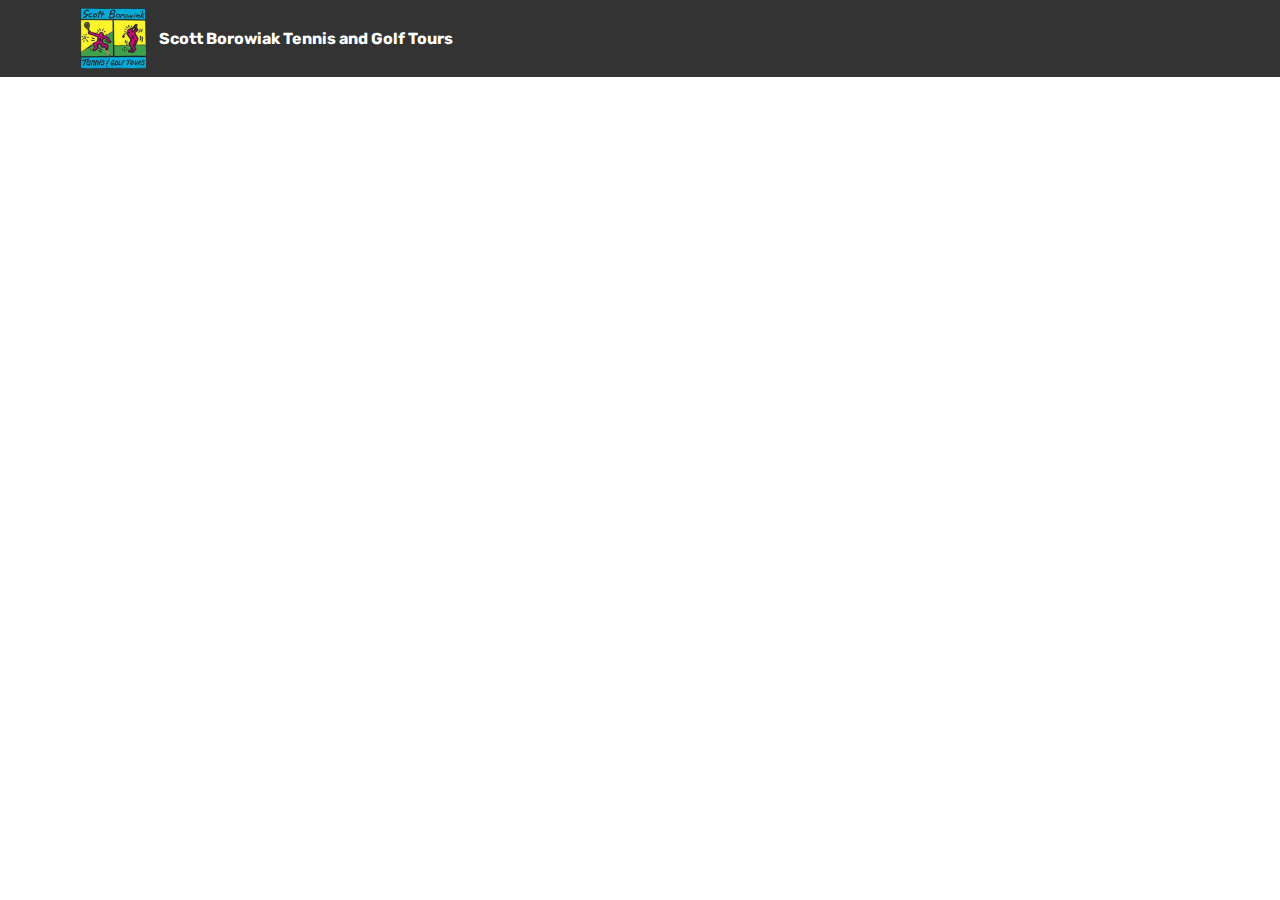
==== commit fcd3bfce: "create github pages" ====
--- a/page1.html
+++ b/page1.html
@@ -55,7 +55,7 @@
 </section>
 
 
-  <section class="engine"><a href="https://mobirise.info/k">develop your own website</a></section><script src="assets/web/assets/jquery/jquery.min.js"></script>
+  <section class="engine"><a href="https://mobirise.info/b">how to create a site for free</a></section><script src="assets/web/assets/jquery/jquery.min.js"></script>
   <script src="assets/popper/popper.min.js"></script>
   <script src="assets/tether/tether.min.js"></script>
   <script src="assets/bootstrap/js/bootstrap.min.js"></script>
--- a/assets/mobirise/css/mbr-additional.css
+++ b/assets/mobirise/css/mbr-additional.css
@@ -1855,6 +1855,11 @@
   -webkit-transition: 0.2s background ease-in-out;
   transition: 0.2s background ease-in-out;
 }
+.cid-rjMwQvVtrZ {
+  padding-top: 60px;
+  padding-bottom: 60px;
+  background-image: url("../../../assets/images/pickleball-1140x960.jpg");
+}
 .cid-qxf96wkxOW {
   padding-top: 90px;
   padding-bottom: 90px;
